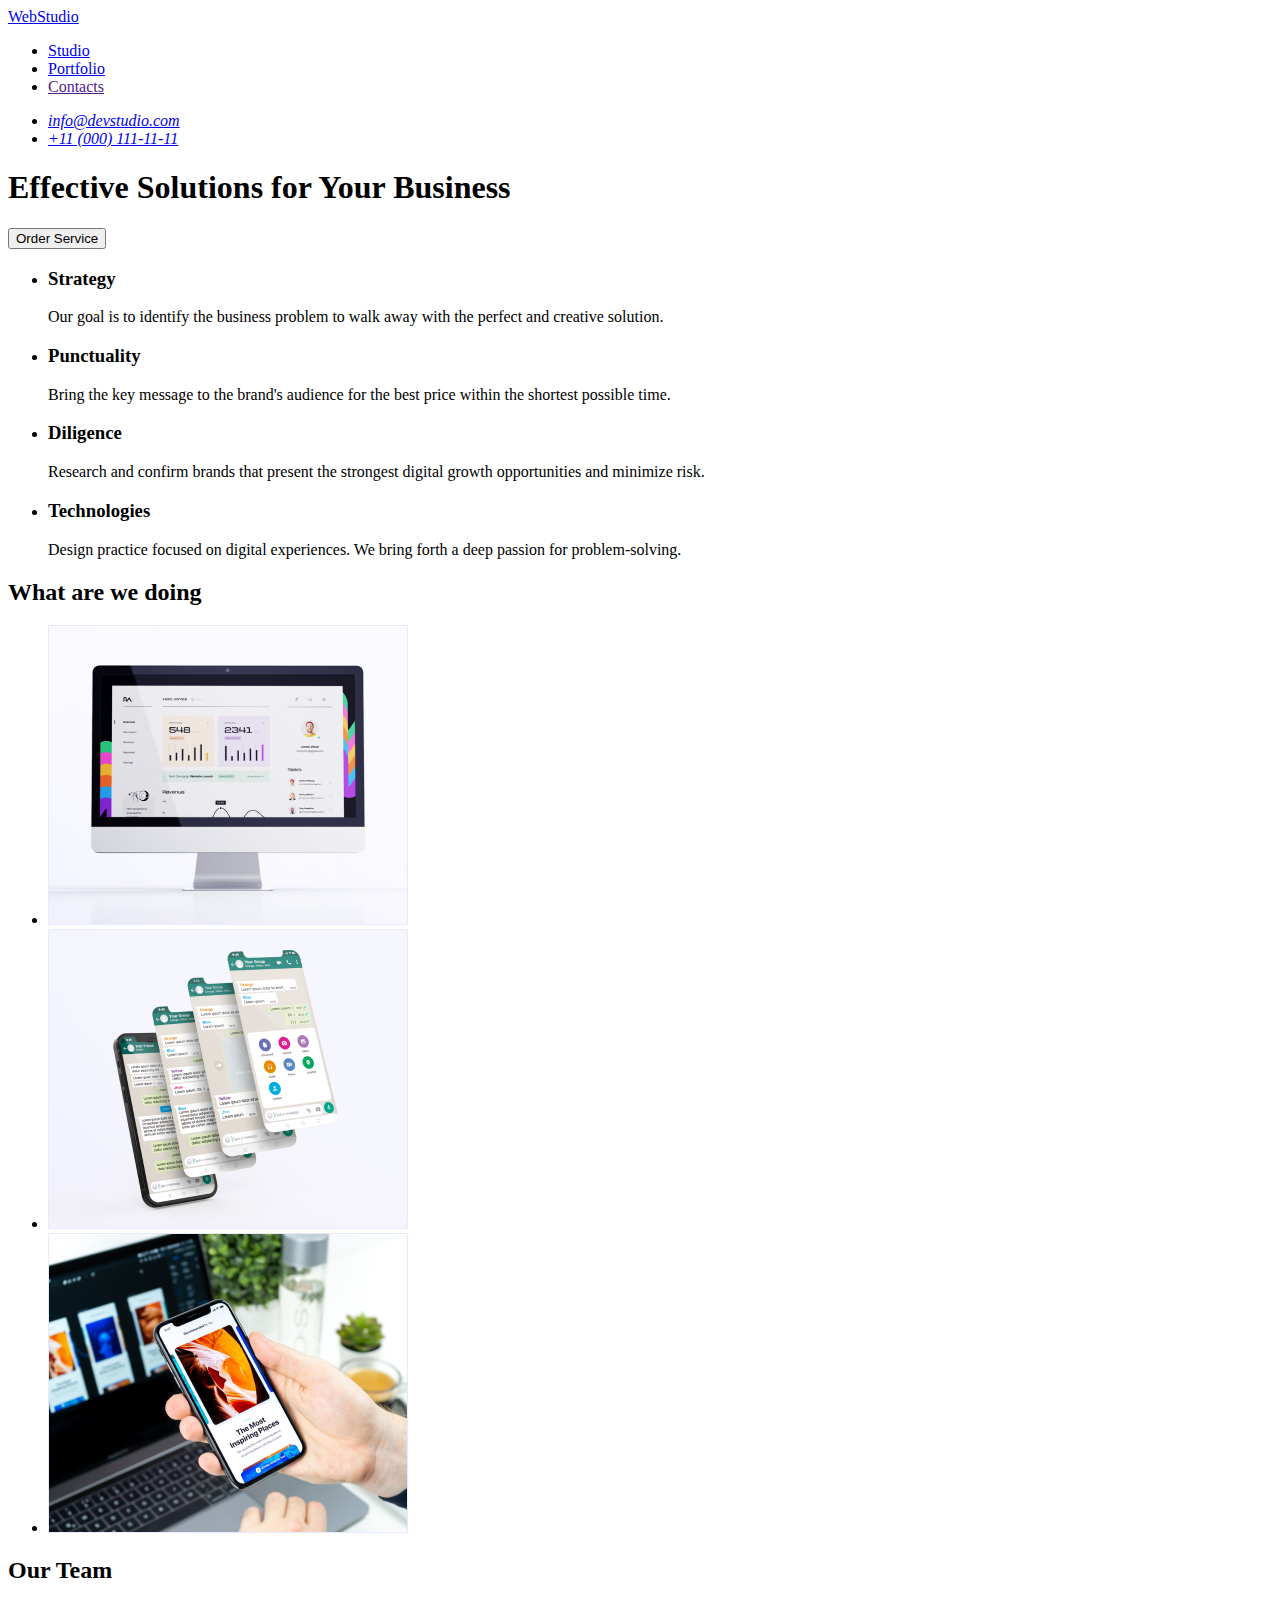
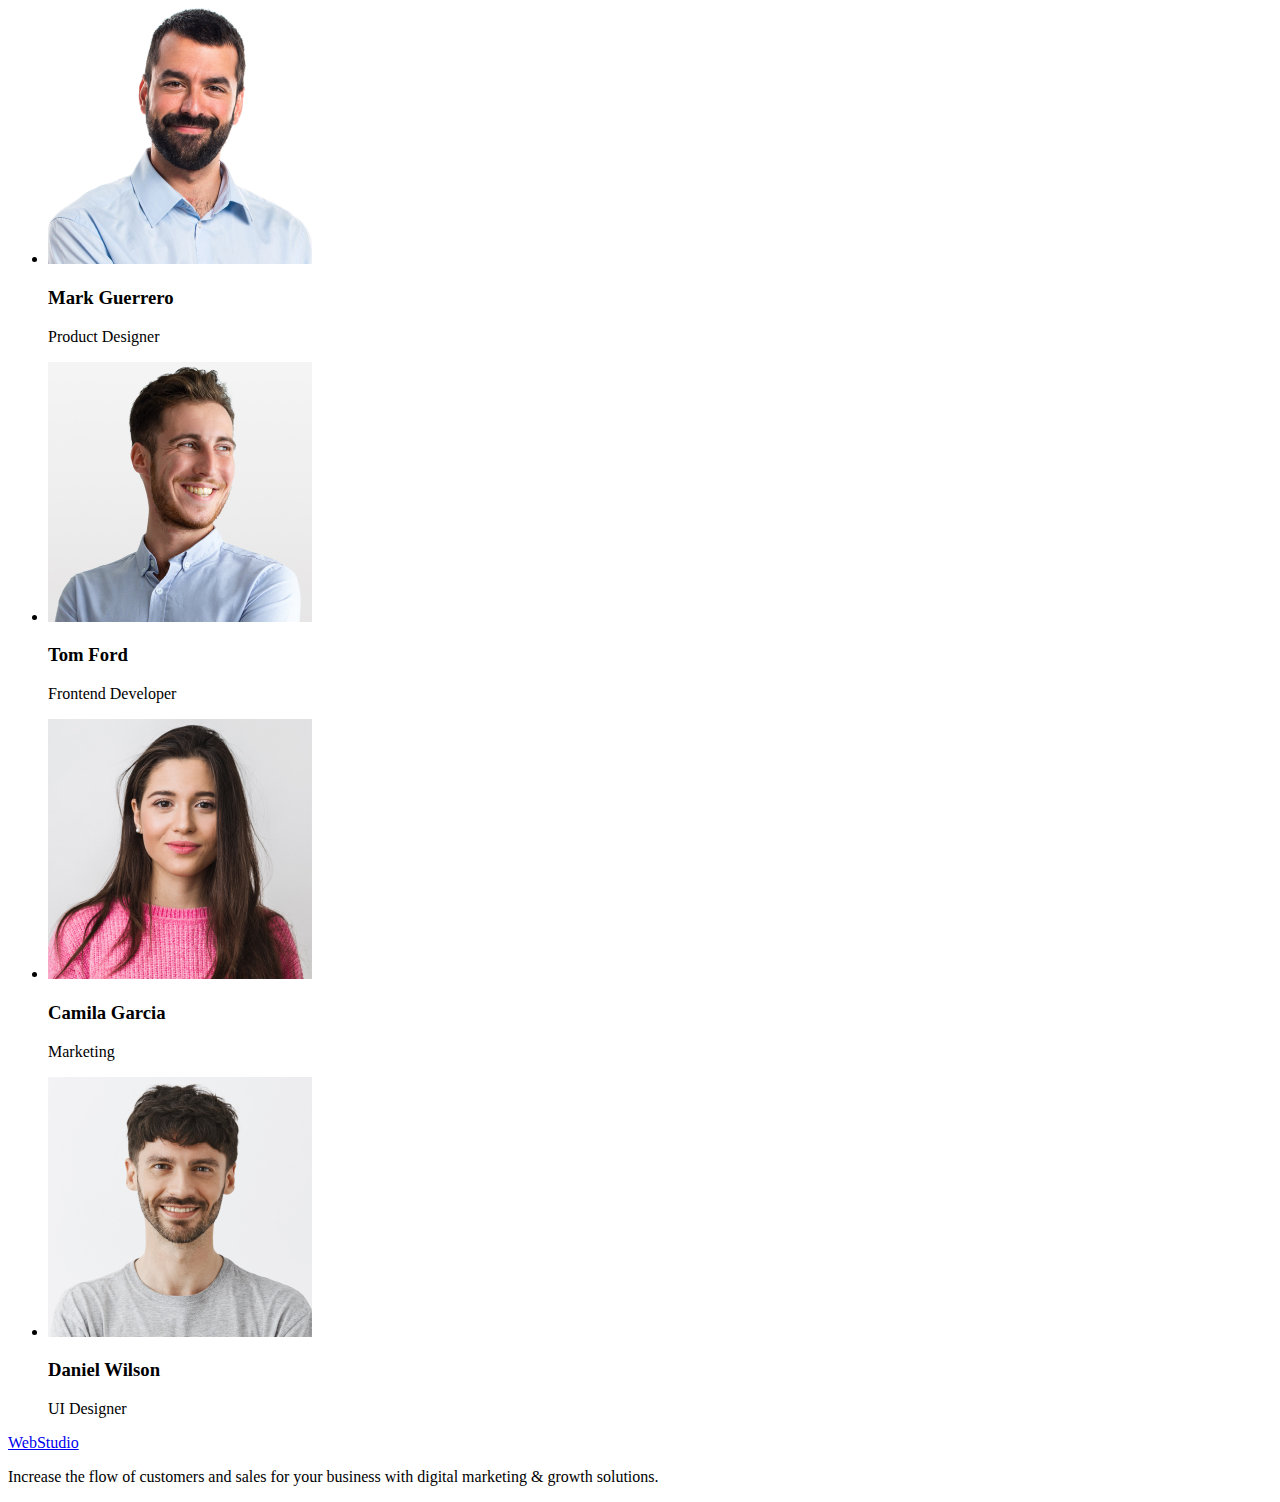
==== index.html @ f6f2a2ad "corrected" ====
<!DOCTYPE html>
<html lang="en">

<head>
    <meta charset="UTF-8">
    <meta name="viewport" content="width=device-width, initial-scale=1.0">
    <link rel="preconnect" href="https://fonts.googleapis.com">
    <link rel="preconnect" href="https://fonts.gstatic.com" crossorigin>
    <link
        href="https://fonts.googleapis.com/css2?family=Raleway:wght@800&family=Roboto:wght@400;500;700;900&display=swap"
        rel="stylesheet">
    <title>webstudio</title>
    <link rel="stylesheet" href="./css/styles.css" />
</head>

<body>
    <header>
        <nav>
            <a href="./index.html">WebStudio</a>

            <ul>
                <li>
                    <a href="./index.html">Studio</a>
                </li>
                <li>
                    <a href="./portfolio.html">Portfolio</a>
                </li>
                <li>
                    <a href="">Contacts</a>
                </li>
            </ul>
        </nav>

        <address>
            <ul>
                <li>
                    <a href="mailto:info@devstudio.com">info@devstudio.com</a>
                </li>
                <li>
                    <a href="tel:+110001111111">+11 (000) 111-11-11</a>
                </li>
            </ul>
        </address>
    </header>

    <main>
        <!-- hero -->
        <section>
            <h1>
                Effective Solutions for Your Business
            </h1>
            <button type="button">Order Service</button>

        </section>
        <!-- benefits -->
        <section>
            <h2 hidden>Features</h2>
            <ul>
                <li>
                    <h3>Strategy</h3>
                    <p>
                        Our goal is to identify the business
                        problem to walk away with the perfect and creative solution.
                    </p>
                </li>
                <li>
                    <h3>Punctuality</h3>
                    <p>
                        Bring the key message to the brand's audience for the best price within the shortest possible
                        time.
                    </p>
                </li>
                <li>
                    <h3>Diligence</h3>
                    <p>
                        Research and confirm brands that present the strongest digital growth opportunities and minimize
                        risk.
                    </p>
                </li>
                <li>
                    <h3>Technologies</h3>
                    <p>
                        Design practice focused on digital experiences. We bring forth a deep passion for
                        problem-solving.
                    </p>
                </li>
            </ul>
            <!--What are we doing-->
        </section>

        <section>
            <h2>What are we doing</h2>
            <ul>
                <li>
                    <img src="./images/desktop_img.jpg" alt="desktop pc" width="360" height="300" />
                </li>
                <li>
                    <img src="./images/mobiles_img.jpg" alt="desktop pc" width="360" height="300" />
                </li>
                <li>
                    <img src="./images/mob_and_desk.jpg" alt="desktop pc" width="360" height="300" />
                </li>
            </ul>
        </section>

        <!-- Our team-->
        <section>
            <h2>Our Team</h2>
            <ul>
                <li>
                    <img src="./images/marc_guerrero_img.jpg" alt="photo of Marc Guerrero " width="264" height="260" />
                    <h3>Mark Guerrero</h3>
                    <p>Product Designer</p>
                </li>
                <li>
                    <img src="./images/tom_ford_img.jpg" alt="photo of Tom Ford" width="264" height="260" />
                    <h3>Tom Ford</h3>
                    <p>Frontend Developer</p>
                </li>
                <li>
                    <img src="./images/camila_gercia_img.jpg" alt="photo of Camila Garcia" width="264" height="260" />
                    <h3>Camila Garcia</h3>
                    <p>Marketing</p>
                </li>
                <li>
                    <img src="./images/daniel_wilson_img.jpg" alt="photo of Daniel Wilson" width="264" height="260" />
                    <h3>Daniel Wilson</h3>
                    <p>UI Designer</p>
                </li>

            </ul>
        </section>

    </main>

    <footer>
        <a href="./index.html">WebStudio</a>
        <p>
            Increase the flow of customers and sales for your business with digital marketing & growth solutions.
        </p>

    </footer>

</body>

</html>
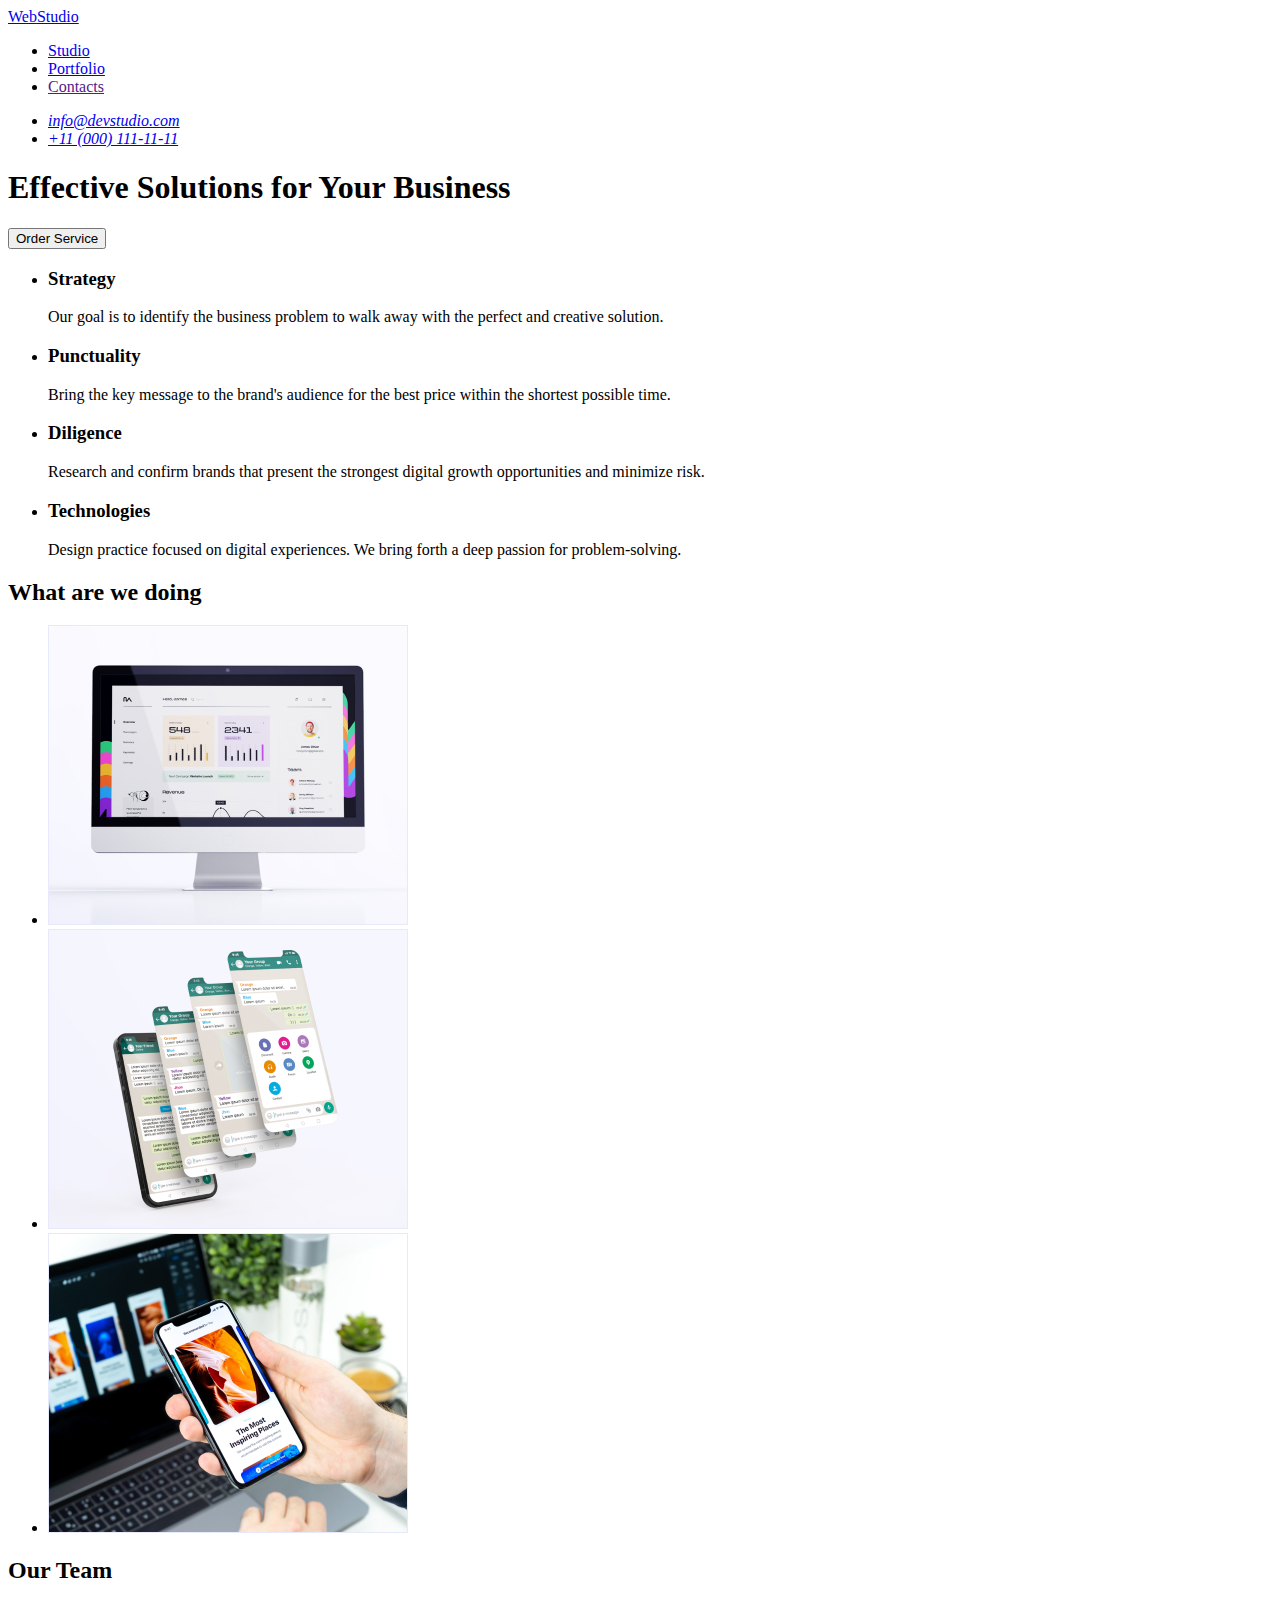
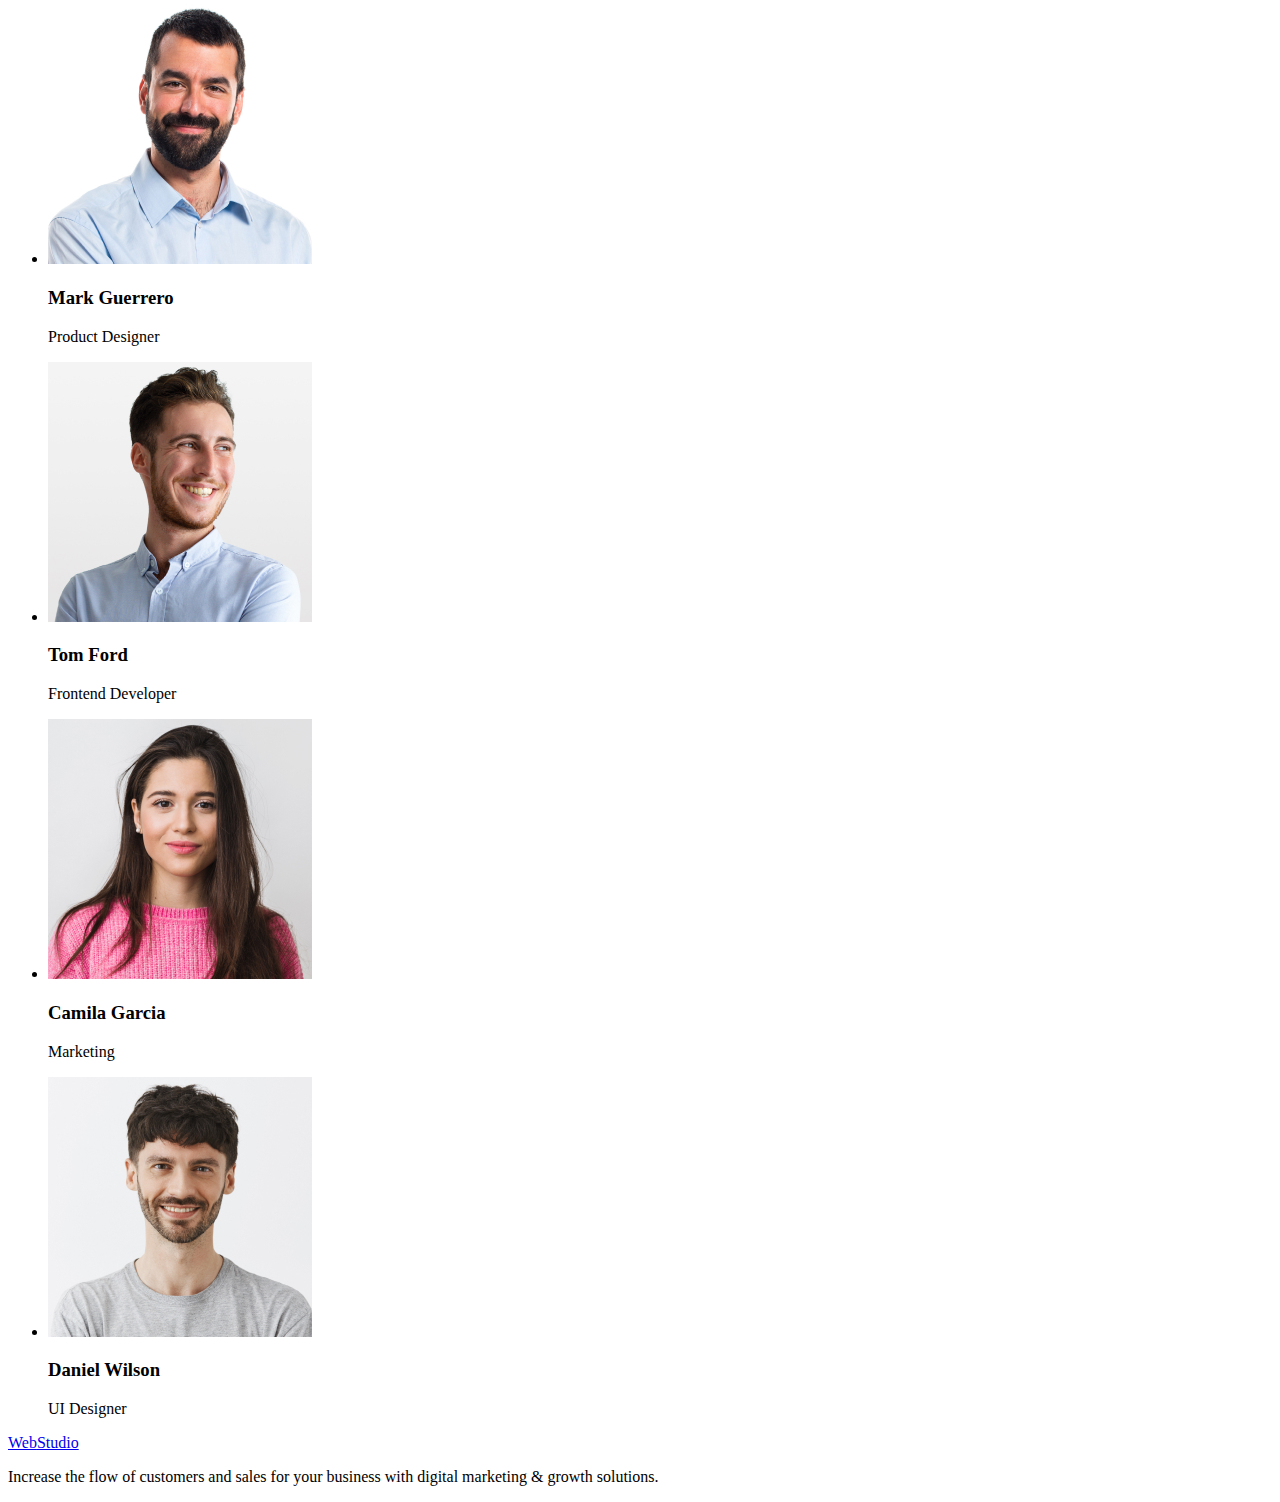
==== commit fd390ffa: "corrected" ====
--- a/index.html
+++ b/index.html
@@ -14,30 +14,30 @@
 </head>
 
 <body>
-    <header>
-        <nav>
-            <a href="./index.html">WebStudio</a>
+    <header class="page-header">
+        <nav class="page-nav">
+            <a class="logotype link" href="./index.html"><span class="logotype-blue">Web</span>Studio</a>
 
-            <ul>
-                <li>
-                    <a href="./index.html">Studio</a>
+            <ul class="list menu">
+                <li class="menu-item">
+                    <a class="menu-item-link link" href="./index.html">Studio</a>
                 </li>
-                <li>
-                    <a href="./portfolio.html">Portfolio</a>
+                <li class="menu-item">
+                    <a class="menu-item-link link" href="./portfolio.html">Portfolio</a>
                 </li>
-                <li>
-                    <a href="">Contacts</a>
+                <li class="menu-item">
+                    <a class="menu-item-link link" href="">Contacts</a>
                 </li>
             </ul>
         </nav>
 
-        <address>
-            <ul>
-                <li>
-                    <a href="mailto:info@devstudio.com">info@devstudio.com</a>
+        <address class="header-contacts">
+            <ul class="list contacts-list">
+                <li class="contacts-list-item">
+                    <a class="contacts-list-item link" href="mailto:info@devstudio.com">info@devstudio.com</a>
                 </li>
-                <li>
-                    <a href="tel:+110001111111">+11 (000) 111-11-11</a>
+                <li class="contacts-list-item">
+                    <a class="contacts-list-item link" href="tel:+110001111111">+11 (000) 111-11-11</a>
                 </li>
             </ul>
         </address>
@@ -45,40 +45,40 @@
 
     <main>
         <!-- hero -->
-        <section>
-            <h1>
+        <section class="hero">
+            <h1 class="hero-heading">
                 Effective Solutions for Your Business
             </h1>
-            <button type="button">Order Service</button>
+            <button class="nav-button" type="button">Order Service</button>
 
         </section>
         <!-- benefits -->
-        <section>
+        <section class="section-benefits">
             <h2 hidden>Features</h2>
-            <ul>
+            <ul class="list">
                 <li>
-                    <h3>Strategy</h3>
+                    <h3 class="h3-headers">Strategy</h3>
                     <p>
                         Our goal is to identify the business
                         problem to walk away with the perfect and creative solution.
                     </p>
                 </li>
                 <li>
-                    <h3>Punctuality</h3>
+                    <h3 class="h3-headers">Punctuality</h3>
                     <p>
                         Bring the key message to the brand's audience for the best price within the shortest possible
                         time.
                     </p>
                 </li>
                 <li>
-                    <h3>Diligence</h3>
+                    <h3 class="h3-headers">Diligence</h3>
                     <p>
                         Research and confirm brands that present the strongest digital growth opportunities and minimize
                         risk.
                     </p>
                 </li>
                 <li>
-                    <h3>Technologies</h3>
+                    <h3 class="h3-headers">Technologies</h3>
                     <p>
                         Design practice focused on digital experiences. We bring forth a deep passion for
                         problem-solving.
@@ -88,43 +88,43 @@
             <!--What are we doing-->
         </section>
 
-        <section>
+        <section class="section-whatwearedoing">
             <h2>What are we doing</h2>
-            <ul>
+            <ul class="list">
                 <li>
                     <img src="./images/desktop_img.jpg" alt="desktop pc" width="360" height="300" />
                 </li>
                 <li>
-                    <img src="./images/mobiles_img.jpg" alt="desktop pc" width="360" height="300" />
+                    <img src="./images/mobiles_img.jpg" alt="cell phone" width="360" height="300" />
                 </li>
                 <li>
-                    <img src="./images/mob_and_desk.jpg" alt="desktop pc" width="360" height="300" />
+                    <img src="./images/mob_and_desk.jpg" alt="desktop pc and cell phone" width="360" height="300" />
                 </li>
             </ul>
         </section>
 
         <!-- Our team-->
-        <section>
+        <section class="section-team">
             <h2>Our Team</h2>
-            <ul>
+            <ul class="list">
                 <li>
                     <img src="./images/marc_guerrero_img.jpg" alt="photo of Marc Guerrero " width="264" height="260" />
-                    <h3>Mark Guerrero</h3>
+                    <h3 class="h3-headers">Mark Guerrero</h3>
                     <p>Product Designer</p>
                 </li>
                 <li>
                     <img src="./images/tom_ford_img.jpg" alt="photo of Tom Ford" width="264" height="260" />
-                    <h3>Tom Ford</h3>
+                    <h3 class="h3-headers">Tom Ford</h3>
                     <p>Frontend Developer</p>
                 </li>
                 <li>
                     <img src="./images/camila_gercia_img.jpg" alt="photo of Camila Garcia" width="264" height="260" />
-                    <h3>Camila Garcia</h3>
+                    <h3 class="h3-headers">Camila Garcia</h3>
                     <p>Marketing</p>
                 </li>
                 <li>
                     <img src="./images/daniel_wilson_img.jpg" alt="photo of Daniel Wilson" width="264" height="260" />
-                    <h3>Daniel Wilson</h3>
+                    <h3 class="h3-headers">Daniel Wilson</h3>
                     <p>UI Designer</p>
                 </li>
 
@@ -134,7 +134,7 @@
     </main>
 
     <footer>
-        <a href="./index.html">WebStudio</a>
+        <a class="logotype link" href="./index.html"><span class="logotype-blue">Web</span>Studio</a>
         <p>
             Increase the flow of customers and sales for your business with digital marketing & growth solutions.
         </p>
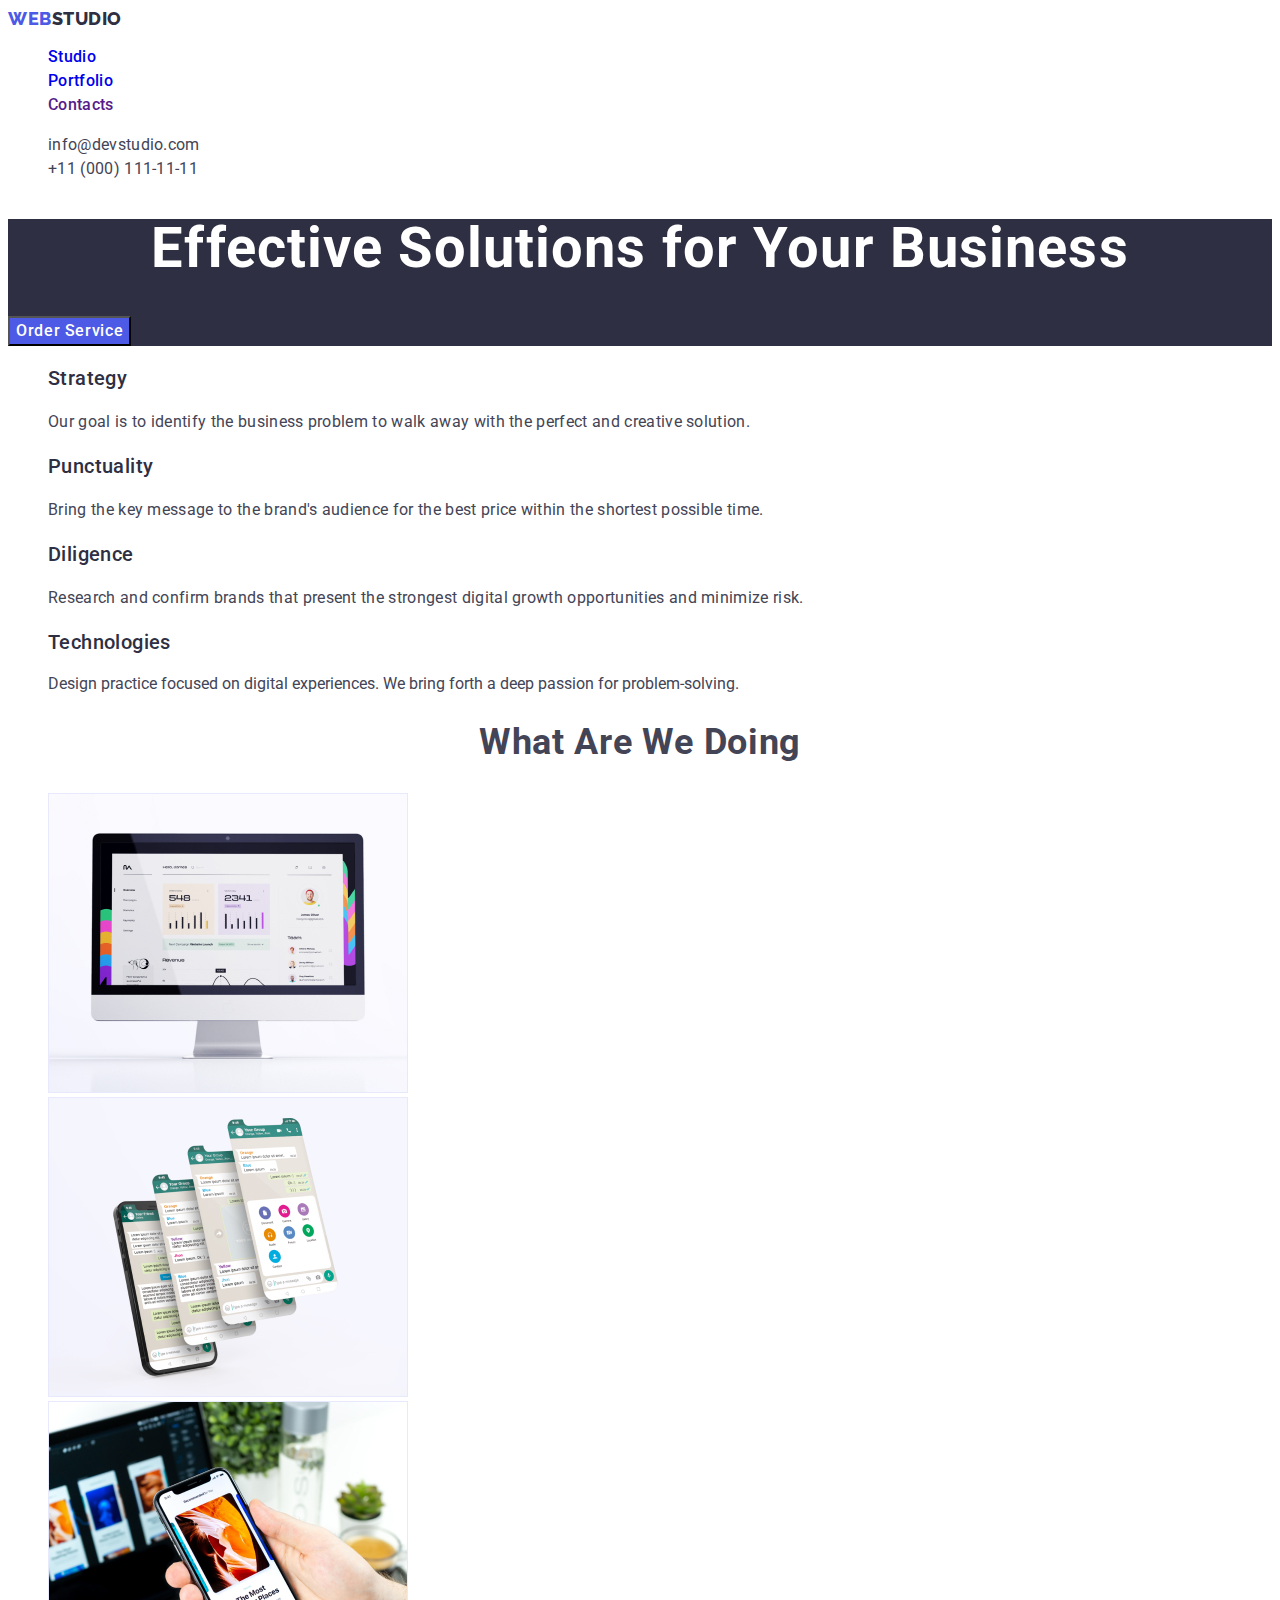
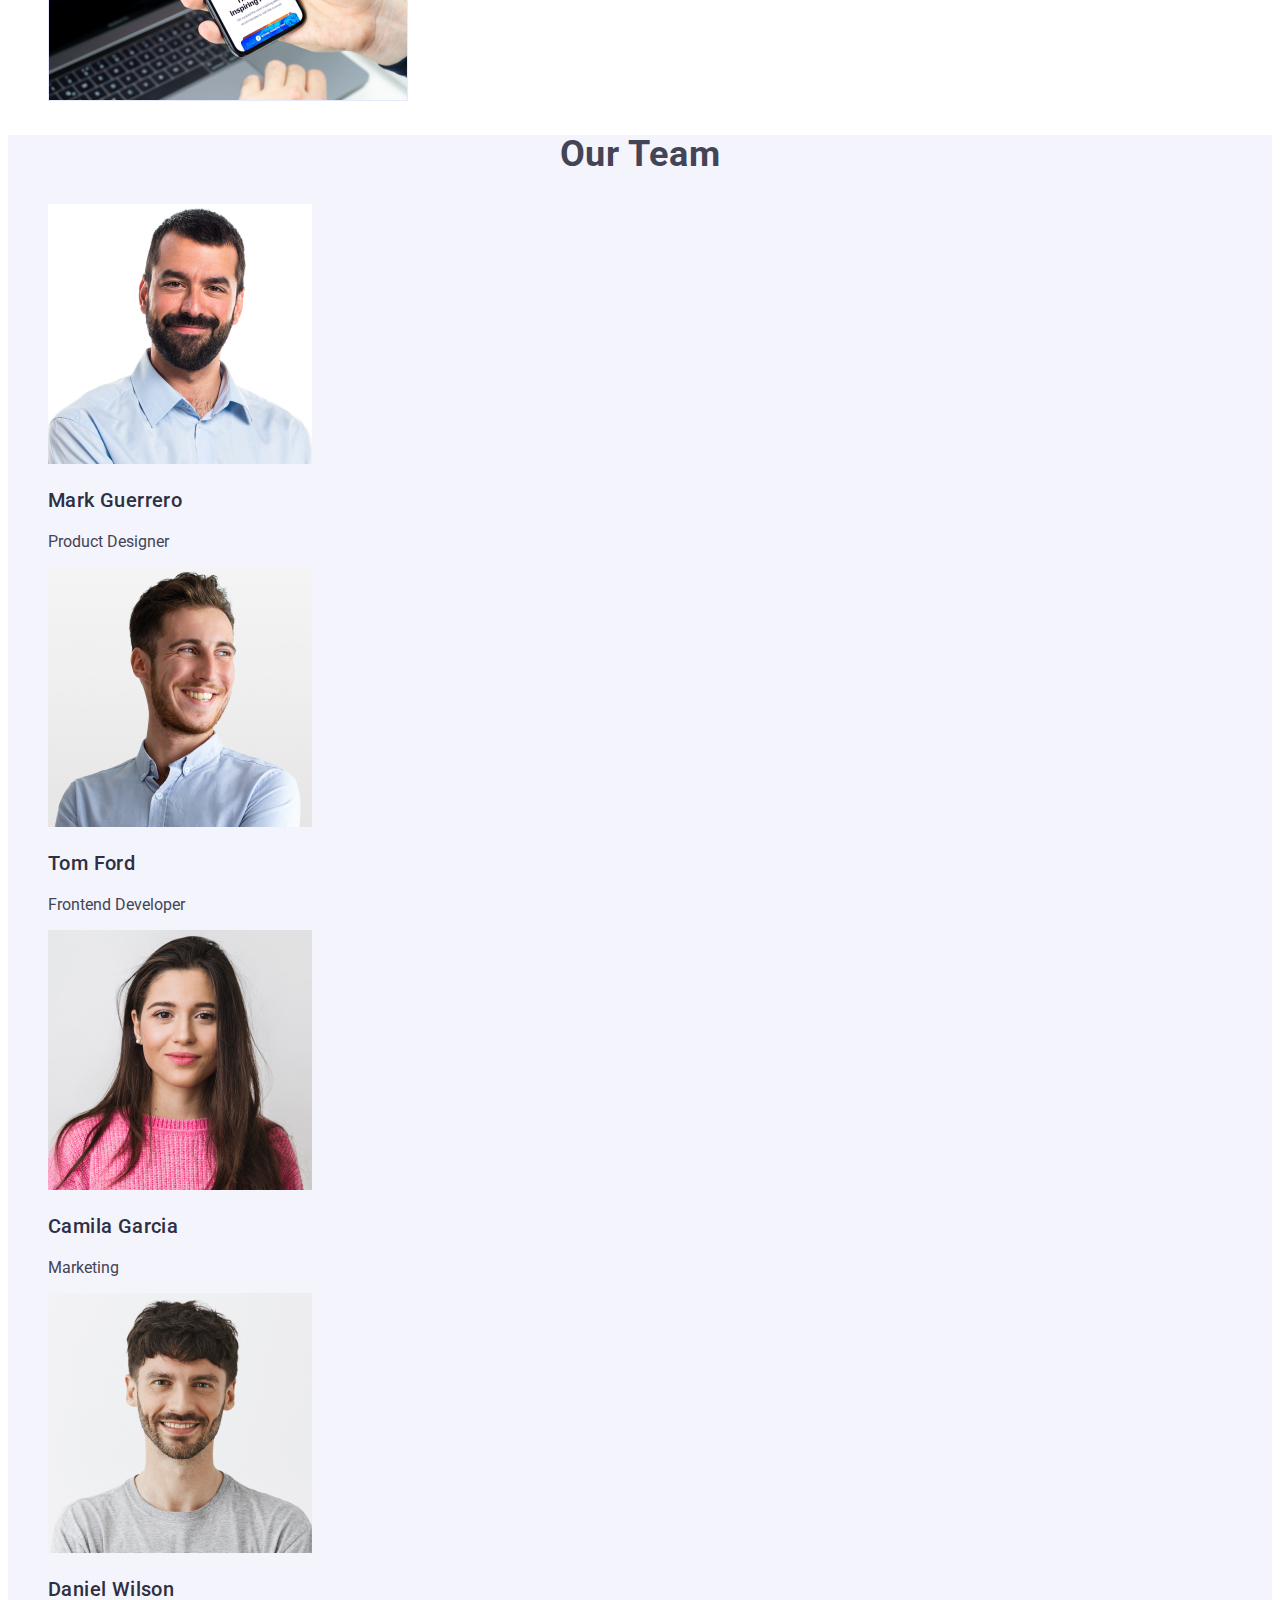
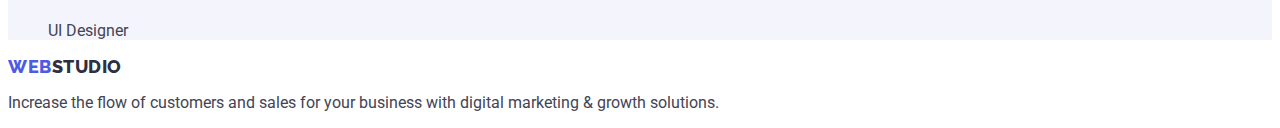
==== commit 7706e8f8: "css edit" ====
--- a/index.html
+++ b/index.html
@@ -16,7 +16,7 @@
 <body>
     <header class="page-header">
         <nav class="page-nav">
-            <a class="logotype link" href="./index.html"><span class="logotype-blue">Web</span>Studio</a>
+            <a class="logotype link" href="./index.html">Web<span class="logotype-black">Studio</span></a>
 
             <ul class="list menu">
                 <li class="menu-item">
@@ -52,33 +52,34 @@
             <button class="nav-button" type="button">Order Service</button>
 
         </section>
+
         <!-- benefits -->
         <section class="section-benefits">
             <h2 hidden>Features</h2>
             <ul class="list">
                 <li>
-                    <h3 class="h3-headers">Strategy</h3>
-                    <p>
+                    <h3 class="h-three-headers">Strategy</h3>
+                    <p class="p-of-second-section">
                         Our goal is to identify the business
                         problem to walk away with the perfect and creative solution.
                     </p>
                 </li>
                 <li>
-                    <h3 class="h3-headers">Punctuality</h3>
-                    <p>
+                    <h3 class="h-three-headers">Punctuality</h3>
+                    <p class="p-of-second-section">
                         Bring the key message to the brand's audience for the best price within the shortest possible
                         time.
                     </p>
                 </li>
                 <li>
-                    <h3 class="h3-headers">Diligence</h3>
-                    <p>
+                    <h3 class="h-three-headers">Diligence</h3>
+                    <p class="p-of-second-section">
                         Research and confirm brands that present the strongest digital growth opportunities and minimize
                         risk.
                     </p>
                 </li>
                 <li>
-                    <h3 class="h3-headers">Technologies</h3>
+                    <h3 class="h-three-headers">Technologies</h3>
                     <p>
                         Design practice focused on digital experiences. We bring forth a deep passion for
                         problem-solving.
@@ -89,7 +90,7 @@
         </section>
 
         <section class="section-whatwearedoing">
-            <h2>What are we doing</h2>
+            <h2 class="second-heading">What are we doing</h2>
             <ul class="list">
                 <li>
                     <img src="./images/desktop_img.jpg" alt="desktop pc" width="360" height="300" />
@@ -105,26 +106,26 @@
 
         <!-- Our team-->
         <section class="section-team">
-            <h2>Our Team</h2>
+            <h2 class="second-heading">Our Team</h2>
             <ul class="list">
                 <li>
                     <img src="./images/marc_guerrero_img.jpg" alt="photo of Marc Guerrero " width="264" height="260" />
-                    <h3 class="h3-headers">Mark Guerrero</h3>
+                    <h3 class="h-three-headers">Mark Guerrero</h3>
                     <p>Product Designer</p>
                 </li>
                 <li>
                     <img src="./images/tom_ford_img.jpg" alt="photo of Tom Ford" width="264" height="260" />
-                    <h3 class="h3-headers">Tom Ford</h3>
+                    <h3 class="h-three-headers">Tom Ford</h3>
                     <p>Frontend Developer</p>
                 </li>
                 <li>
                     <img src="./images/camila_gercia_img.jpg" alt="photo of Camila Garcia" width="264" height="260" />
-                    <h3 class="h3-headers">Camila Garcia</h3>
+                    <h3 class="h-three-headers">Camila Garcia</h3>
                     <p>Marketing</p>
                 </li>
                 <li>
                     <img src="./images/daniel_wilson_img.jpg" alt="photo of Daniel Wilson" width="264" height="260" />
-                    <h3 class="h3-headers">Daniel Wilson</h3>
+                    <h3 class="h-three-headers">Daniel Wilson</h3>
                     <p>UI Designer</p>
                 </li>
 
@@ -134,7 +135,7 @@
     </main>
 
     <footer>
-        <a class="logotype link" href="./index.html"><span class="logotype-blue">Web</span>Studio</a>
+        <a class="logotype link" href="./index.html">Web<span class="logotype-black">Studio</span></a>
         <p>
             Increase the flow of customers and sales for your business with digital marketing & growth solutions.
         </p>
--- a/css/styles.css
+++ b/css/styles.css
@@ -0,0 +1,175 @@
+:root {
+    --body-color: #434455;
+    --logo-blue: #4D5AE5;
+    --background-color: white;
+    --text-color: #2E2F42;
+    --hover-color: #404BBF;
+    --button-background: #F4F4FD;
+}
+
+body {
+    font-family: "Roboto", sans-serif;
+    color: var(--body-color);
+    background-color: var(--background-color);
+
+}
+
+.list {
+    list-style: none;
+}
+
+.link {
+    text-decoration: none;
+}
+
+button {
+    cursor: pointer;
+}
+
+
+/*========= header ===========*/
+
+
+.logotype {
+    color: var(--logo-blue);
+        font-family: 'Raleway', sans-serif;
+        font-size: 18px;
+        font-style: normal;
+        font-weight: 800;
+        line-height: 1.17;
+        letter-spacing: 0.03em;
+        text-transform: uppercase;
+        }
+
+
+.logotype-black {
+        color: var(--text-color);
+}
+
+
+
+
+.menu-item-link {
+    color: (--text-color);
+    font-weight: 500;
+    line-height: 1.5;
+    letter-spacing: 0.02em;
+
+
+}
+
+.menu-item-link:hover, .menu-item-link:focus {
+    color: var(--hover-color);
+    text-decoration: underline;
+}
+
+.header-contacts {
+    font-style: normal;
+    line-height: 1.5;
+    letter-spacing: 0.02em;
+    color: var(--body-color);
+    text-decoration: none;
+}
+
+.header-contacts:hover,
+.header-contacts:focus {
+    color: var(--hover-color);
+}
+        
+
+.contacts-list-item {
+color: var(--body-color);
+font-style: normal;
+}
+.contacts-list-item:hover {
+    color: var(--hover-color);
+}
+
+.contacts-list-item:focus {
+    color: var(--hover-color);
+}
+/*========= /header ===========*/
+
+
+
+/*===index====*/
+.hero {
+    background-color: var(--text-color);
+}
+
+.h-three-headers {
+    color: var(--text-color);
+        font-family: 'Roboto',
+            sans-serif;
+        font-size: 20px;
+        font-style: normal;
+        font-weight: 500;
+        line-height: 1.2;
+        letter-spacing: 0.4px;
+}
+
+.hero-heading {
+    color: var(--background-color);
+        text-align: center;
+        font-family: 'Roboto', sans-serif;
+        font-size: 56px;
+        font-style: normal;
+        font-weight: 700;
+        line-height: 1.07;        ;
+        letter-spacing: 1.12px;
+}
+
+
+.nav-button {
+    color: var(--background-color);
+    background: var(--logo-blue);
+        text-align: center;
+        font-family: "Roboto", sans-serif;
+        font-size: 16px;
+        font-style: normal;
+        font-weight: 500;
+        line-height: 1.5;
+        letter-spacing: 0.04em;
+}
+
+
+
+.nav-button:hover,
+.nav-button:focus {
+    color: var(--background-color);
+    background-color: var(--hover-color);
+
+}
+
+
+.p-of-second-section {
+    line-height: 1.5;
+    letter-spacing: 0.02em;
+
+}
+
+.second-heading {
+    font-size: 36px;
+    line-height: 1.11;
+    text-align: center;
+    letter-spacing: 0.02em;
+    text-transform: capitalize;
+    color var(--text-color);
+
+}
+
+.section-team {
+    background-color: var(--button-background);
+}
+
+
+
+
+
+
+
+
+
+
+
+
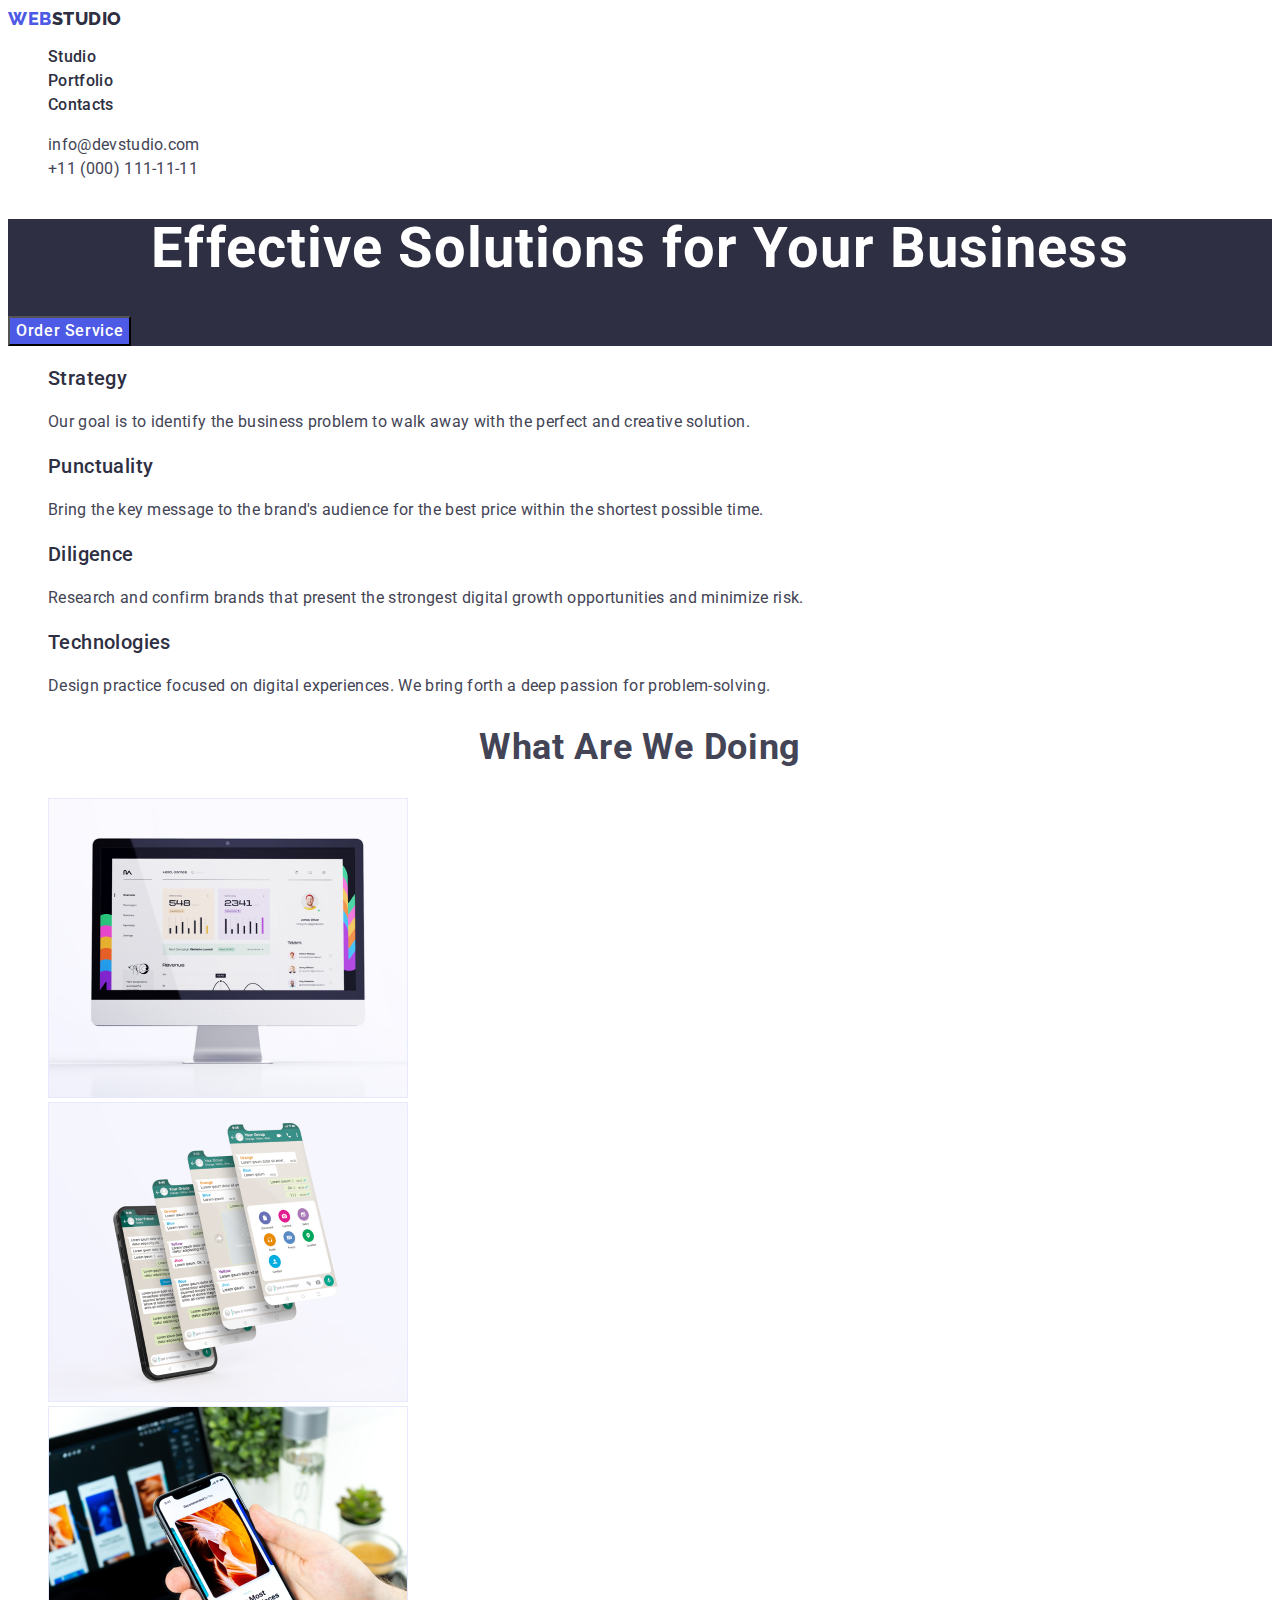
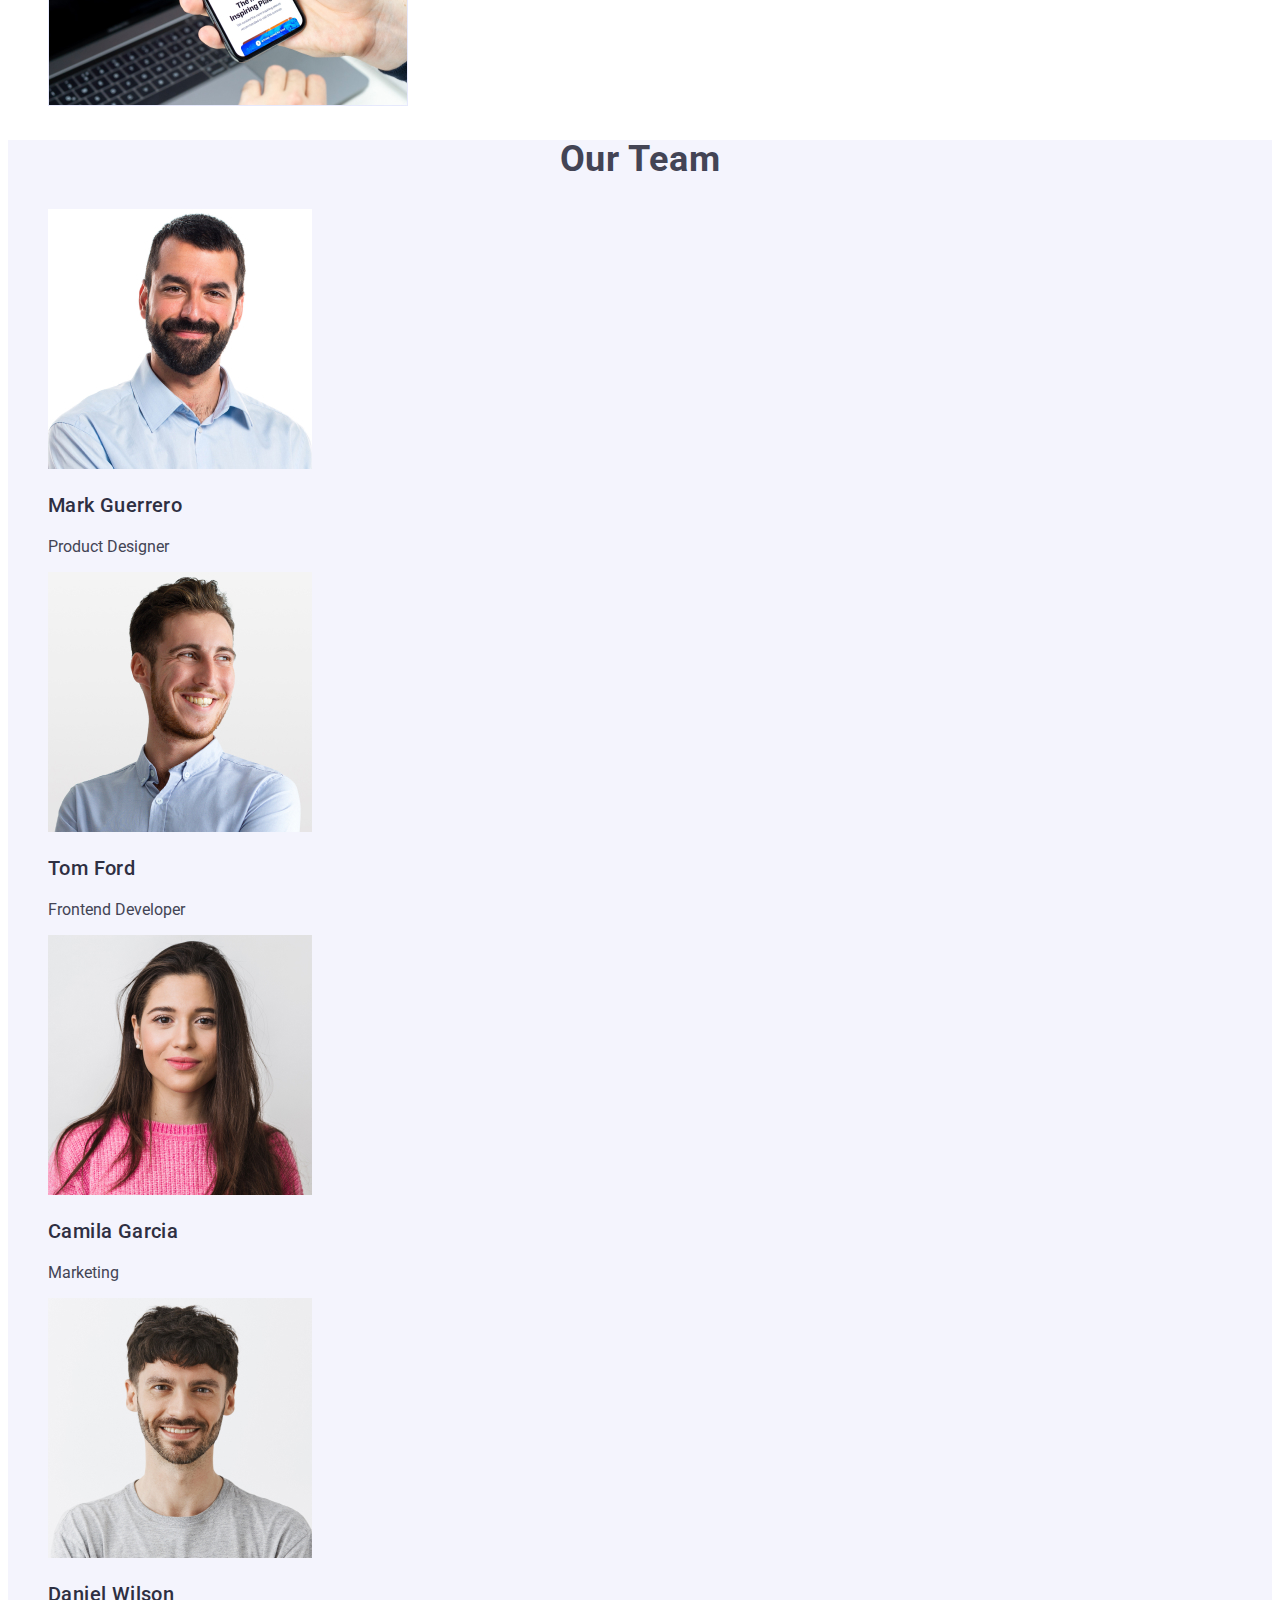
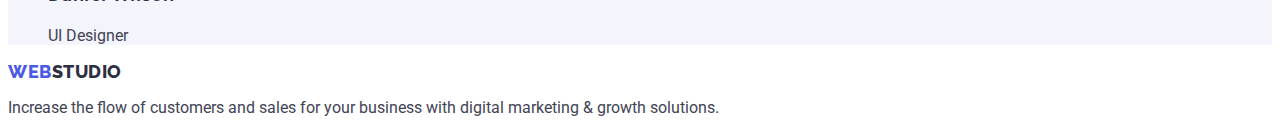
==== commit c10fe8a3: "edit css" ====
--- a/index.html
+++ b/index.html
@@ -80,7 +80,7 @@
                 </li>
                 <li>
                     <h3 class="h-three-headers">Technologies</h3>
-                    <p>
+                    <p class="p-of-second-section">
                         Design practice focused on digital experiences. We bring forth a deep passion for
                         problem-solving.
                     </p>
--- a/css/styles.css
+++ b/css/styles.css
@@ -50,7 +50,7 @@
 
 
 .menu-item-link {
-    color: (--text-color);
+    color: var(--text-color);
     font-weight: 500;
     line-height: 1.5;
     letter-spacing: 0.02em;
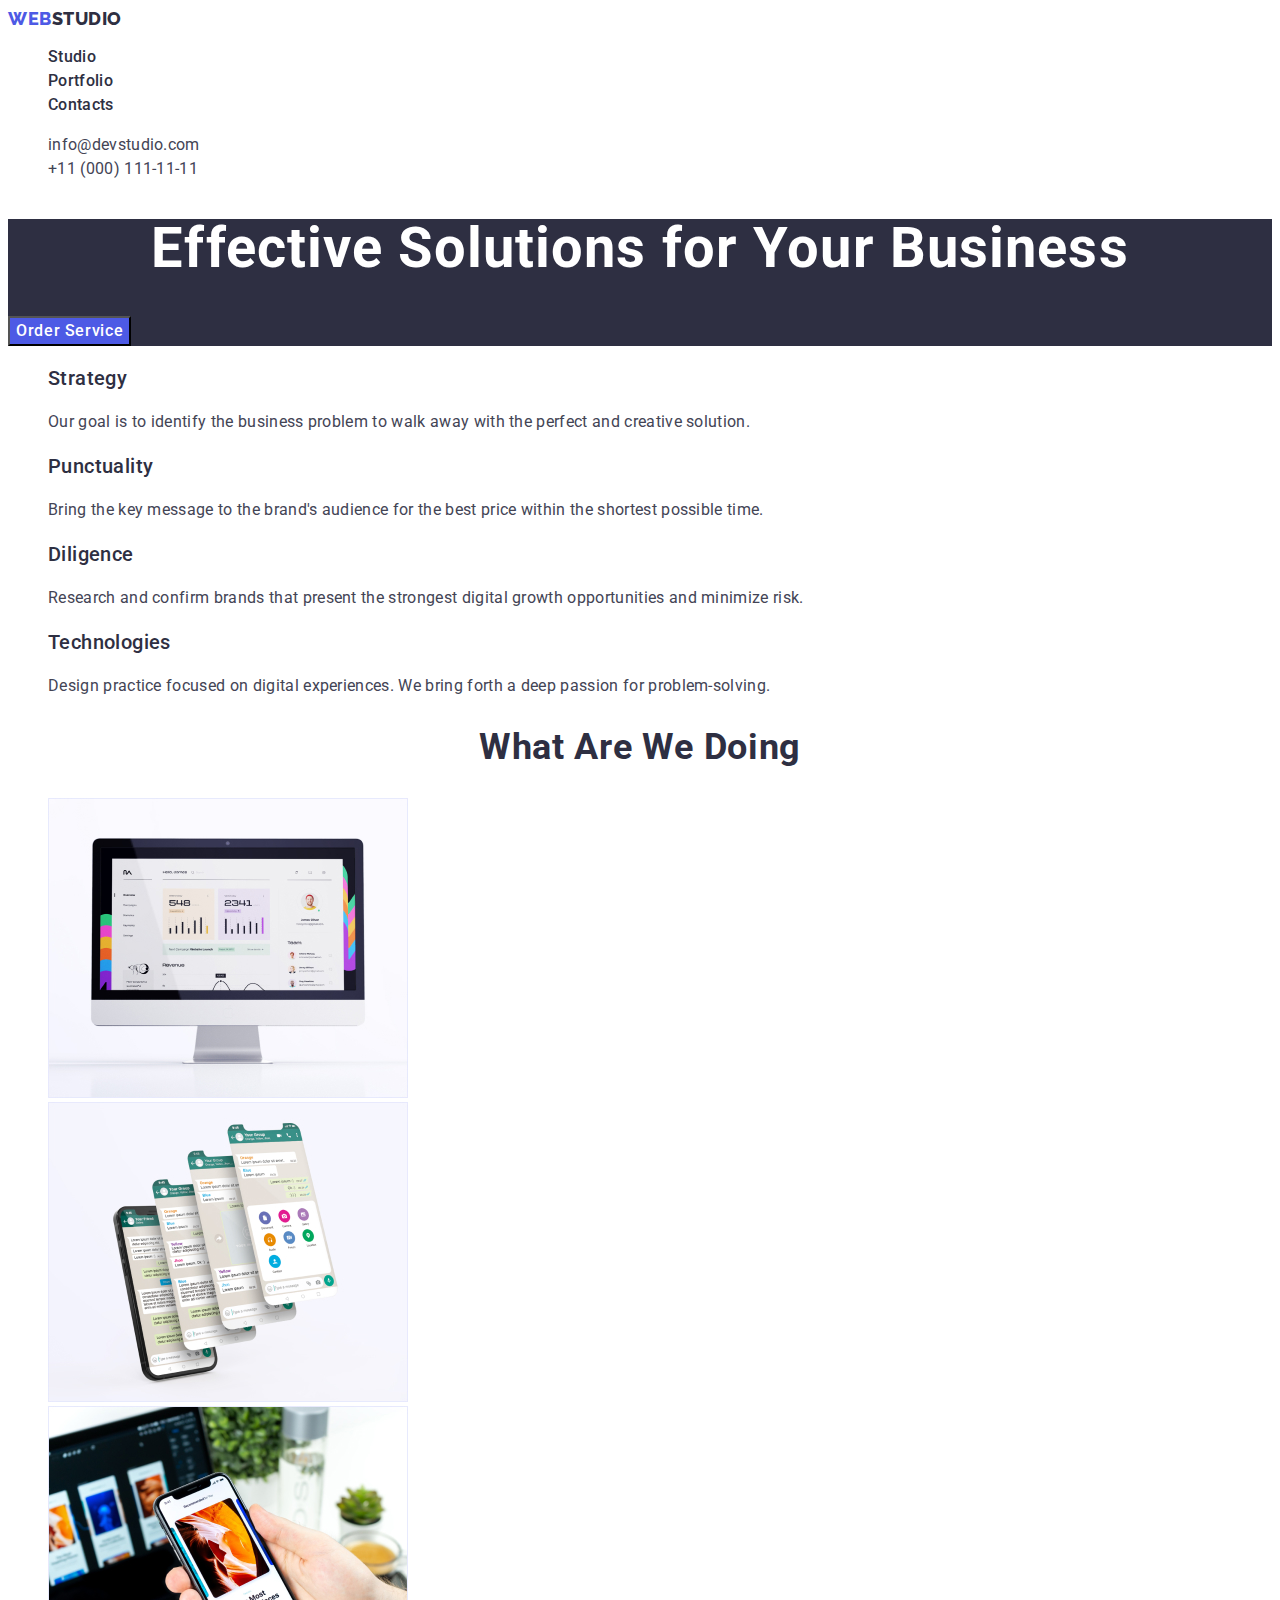
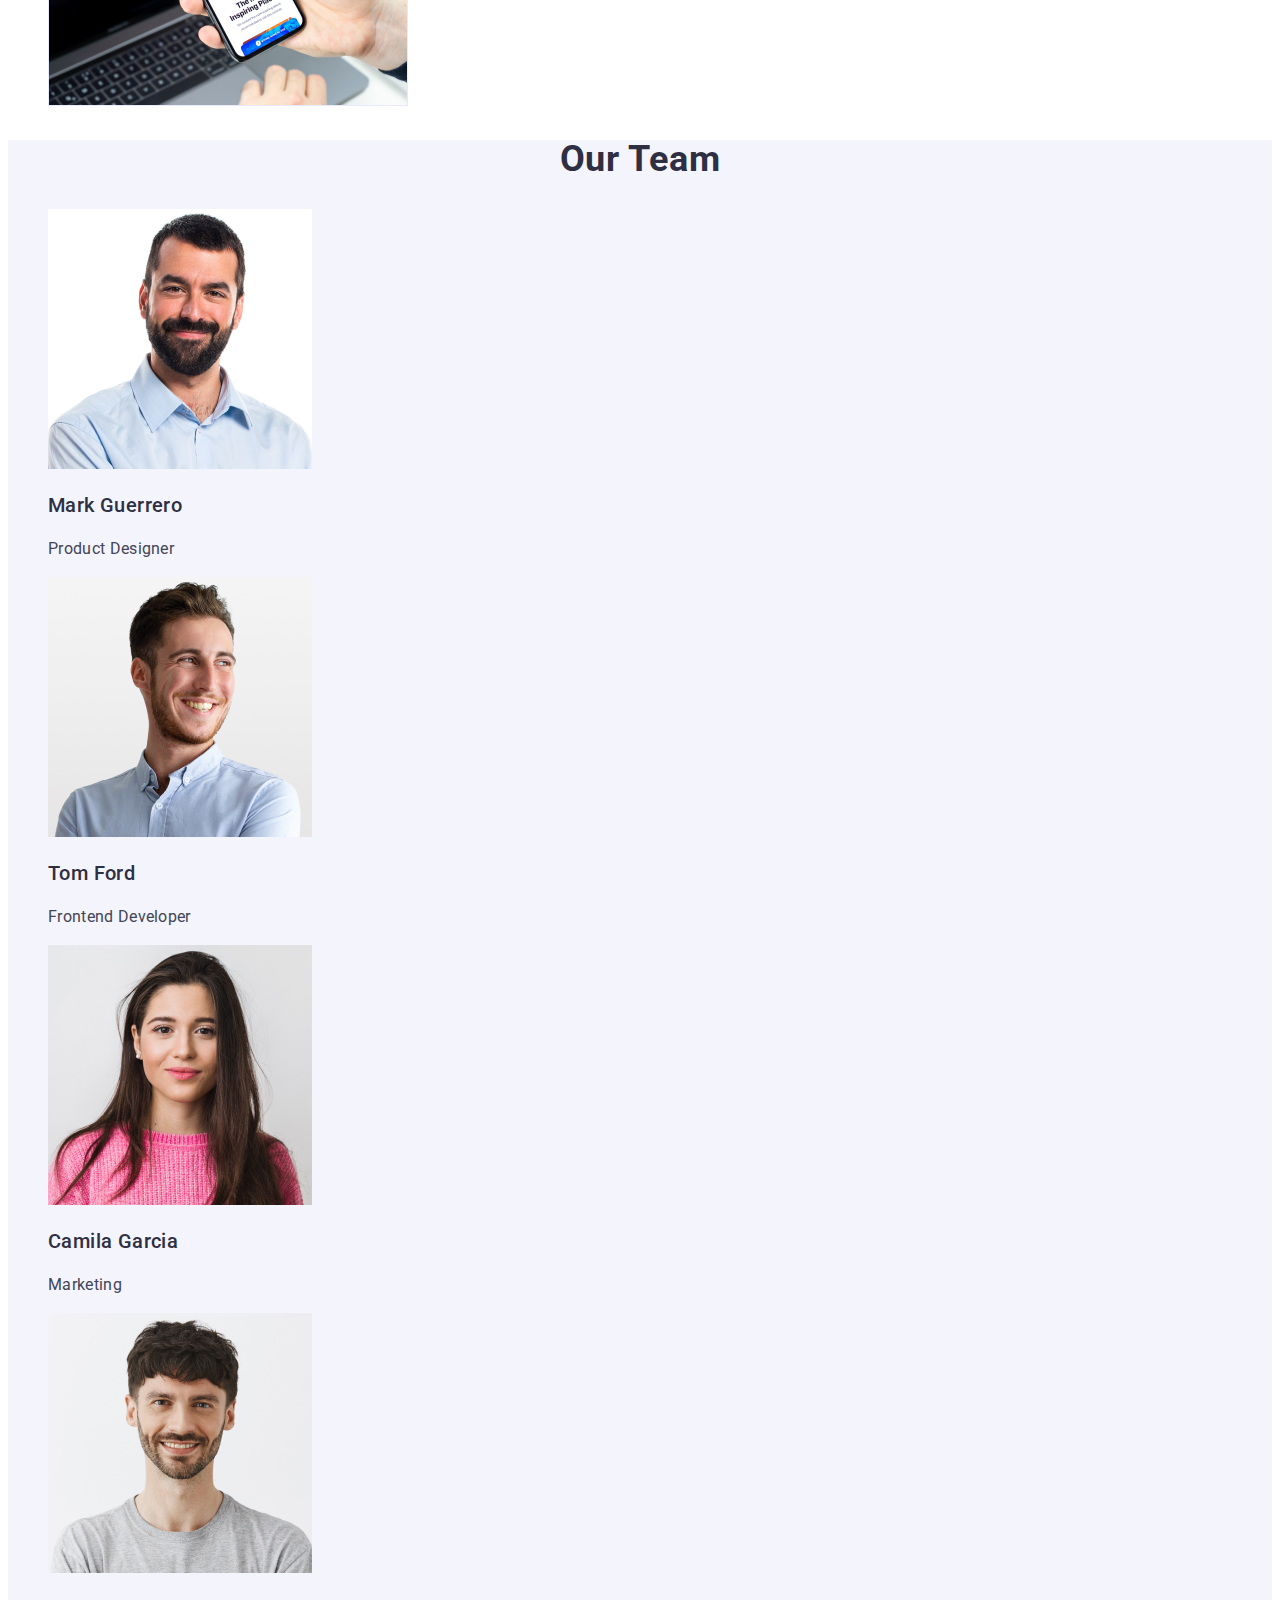
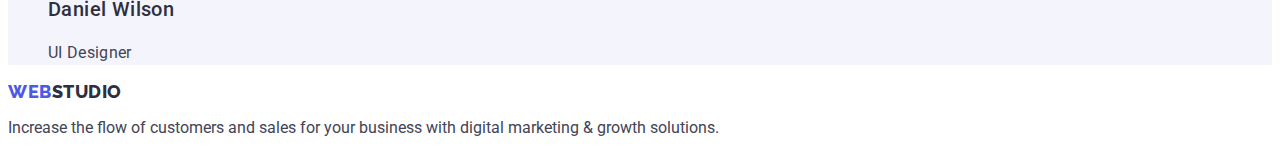
==== commit 57df9beb: "Update index.html" ====
--- a/index.html
+++ b/index.html
@@ -111,22 +111,22 @@
                 <li>
                     <img src="./images/marc_guerrero_img.jpg" alt="photo of Marc Guerrero " width="264" height="260" />
                     <h3 class="h-three-headers">Mark Guerrero</h3>
-                    <p>Product Designer</p>
+                    <p class="p-of-second-section">Product Designer</p>
                 </li>
                 <li>
                     <img src="./images/tom_ford_img.jpg" alt="photo of Tom Ford" width="264" height="260" />
                     <h3 class="h-three-headers">Tom Ford</h3>
-                    <p>Frontend Developer</p>
+                    <p class="p-of-second-section">Frontend Developer</p>
                 </li>
                 <li>
                     <img src="./images/camila_gercia_img.jpg" alt="photo of Camila Garcia" width="264" height="260" />
                     <h3 class="h-three-headers">Camila Garcia</h3>
-                    <p>Marketing</p>
+                    <p class="p-of-second-section">Marketing</p>
                 </li>
                 <li>
                     <img src="./images/daniel_wilson_img.jpg" alt="photo of Daniel Wilson" width="264" height="260" />
                     <h3 class="h-three-headers">Daniel Wilson</h3>
-                    <p>UI Designer</p>
+                    <p class="p-of-second-section">UI Designer</p>
                 </li>
 
             </ul>
--- a/css/styles.css
+++ b/css/styles.css
@@ -154,7 +154,7 @@
     text-align: center;
     letter-spacing: 0.02em;
     text-transform: capitalize;
-    color var(--text-color);
+    color: var(--text-color);
 
 }
 
@@ -170,6 +170,3 @@
 
 
 
-
-
-
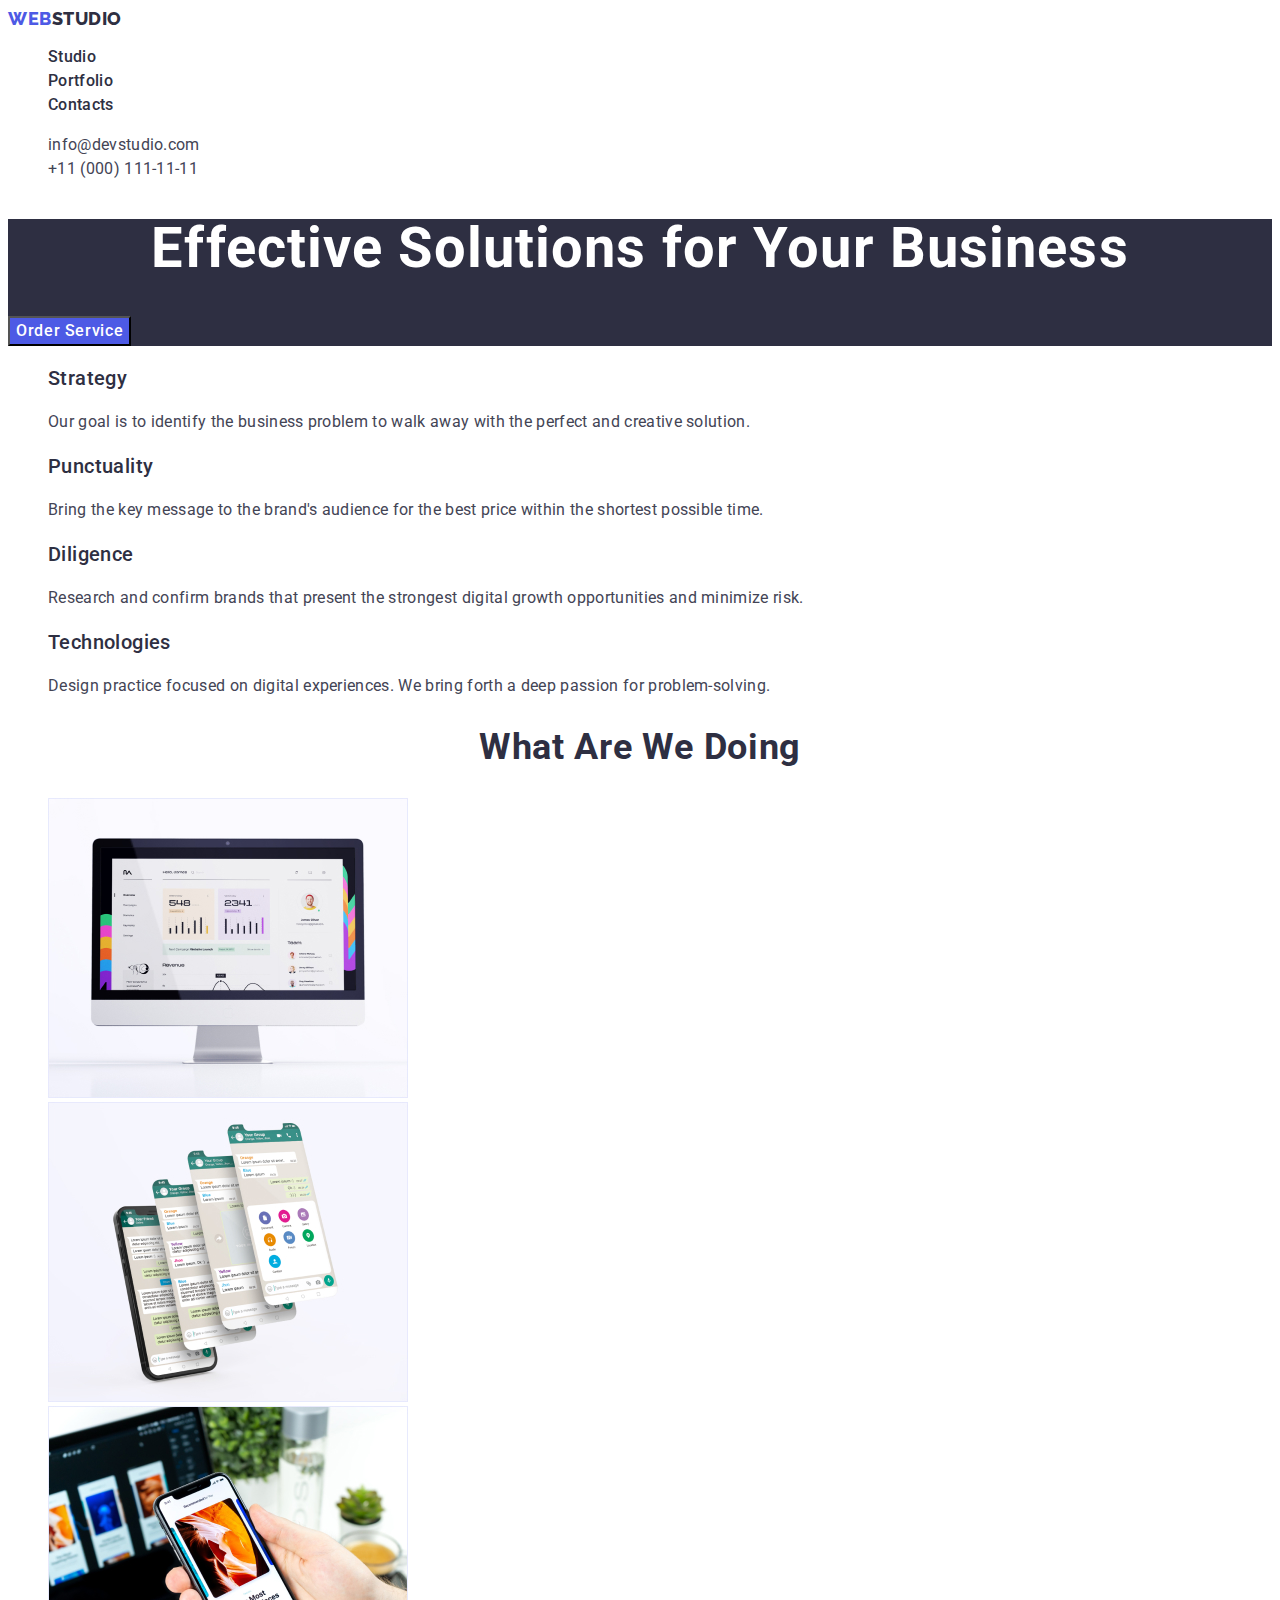
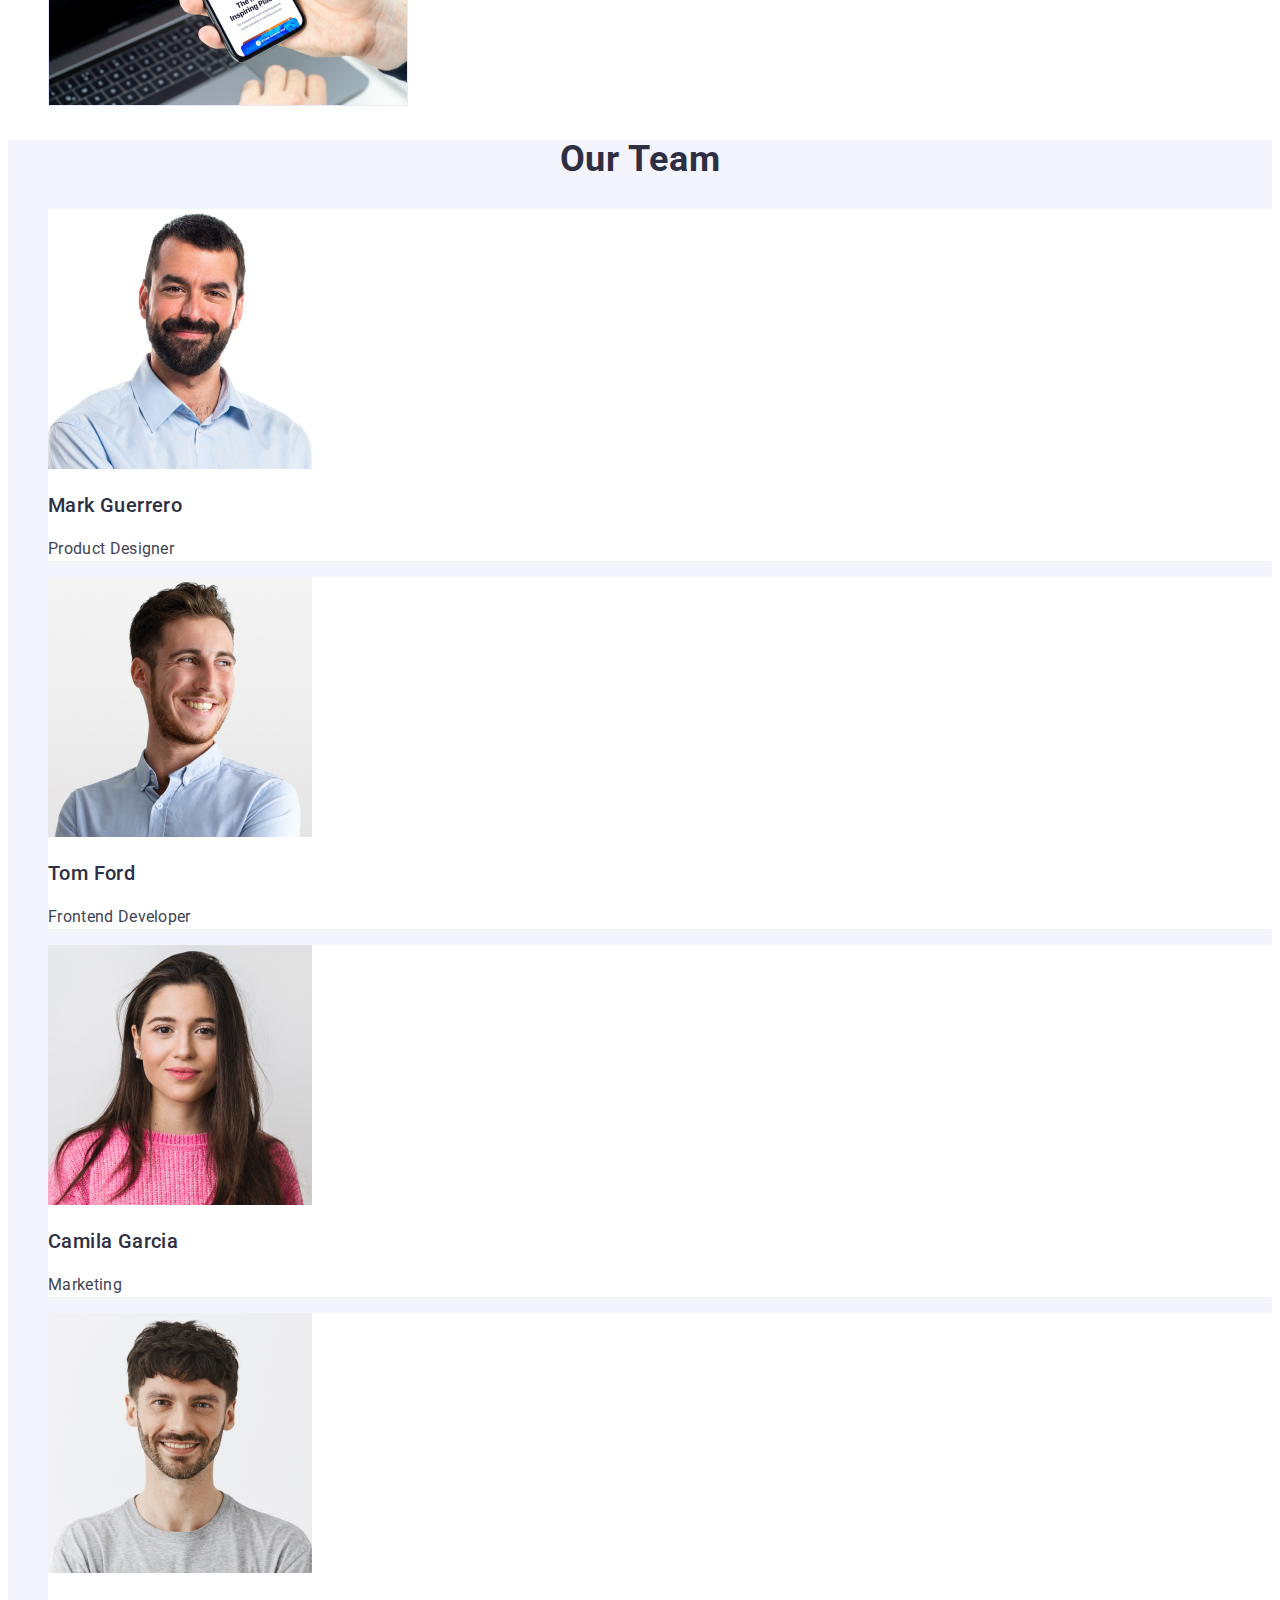
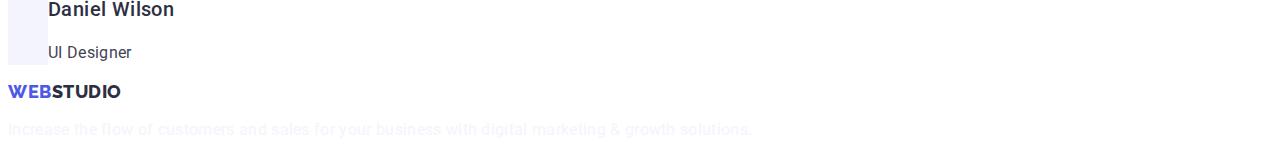
==== commit 63498700: "ed" ====
--- a/index.html
+++ b/index.html
@@ -108,22 +108,22 @@
         <section class="section-team">
             <h2 class="second-heading">Our Team</h2>
             <ul class="list">
-                <li>
+                <li class="list-item-section-four">
                     <img src="./images/marc_guerrero_img.jpg" alt="photo of Marc Guerrero " width="264" height="260" />
                     <h3 class="h-three-headers">Mark Guerrero</h3>
                     <p class="p-of-second-section">Product Designer</p>
                 </li>
-                <li>
+                <li class="list-item-section-four">
                     <img src="./images/tom_ford_img.jpg" alt="photo of Tom Ford" width="264" height="260" />
                     <h3 class="h-three-headers">Tom Ford</h3>
                     <p class="p-of-second-section">Frontend Developer</p>
                 </li>
-                <li>
+                <li class="list-item-section-four">
                     <img src="./images/camila_gercia_img.jpg" alt="photo of Camila Garcia" width="264" height="260" />
                     <h3 class="h-three-headers">Camila Garcia</h3>
                     <p class="p-of-second-section">Marketing</p>
                 </li>
-                <li>
+                <li class="list-item-section-four">
                     <img src="./images/daniel_wilson_img.jpg" alt="photo of Daniel Wilson" width="264" height="260" />
                     <h3 class="h-three-headers">Daniel Wilson</h3>
                     <p class="p-of-second-section">UI Designer</p>
@@ -136,7 +136,7 @@
 
     <footer>
         <a class="logotype link" href="./index.html">Web<span class="logotype-black">Studio</span></a>
-        <p>
+        <p class="footer-text">
             Increase the flow of customers and sales for your business with digital marketing & growth solutions.
         </p>
 
--- a/css/styles.css
+++ b/css/styles.css
@@ -162,6 +162,20 @@
     background-color: var(--button-background);
 }
 
+.list-item-section-four {
+    background-color: var(--background-color);
+}
+
+
+.logotype-white {
+    color: var(--button-background);
+}
+
+.footer-text {
+    line-height: 1.5;
+    color: var(--button-background);
+    letter-spacing: 0.02em;
+}
 
 
 
@@ -170,3 +184,4 @@
 
 
 
+
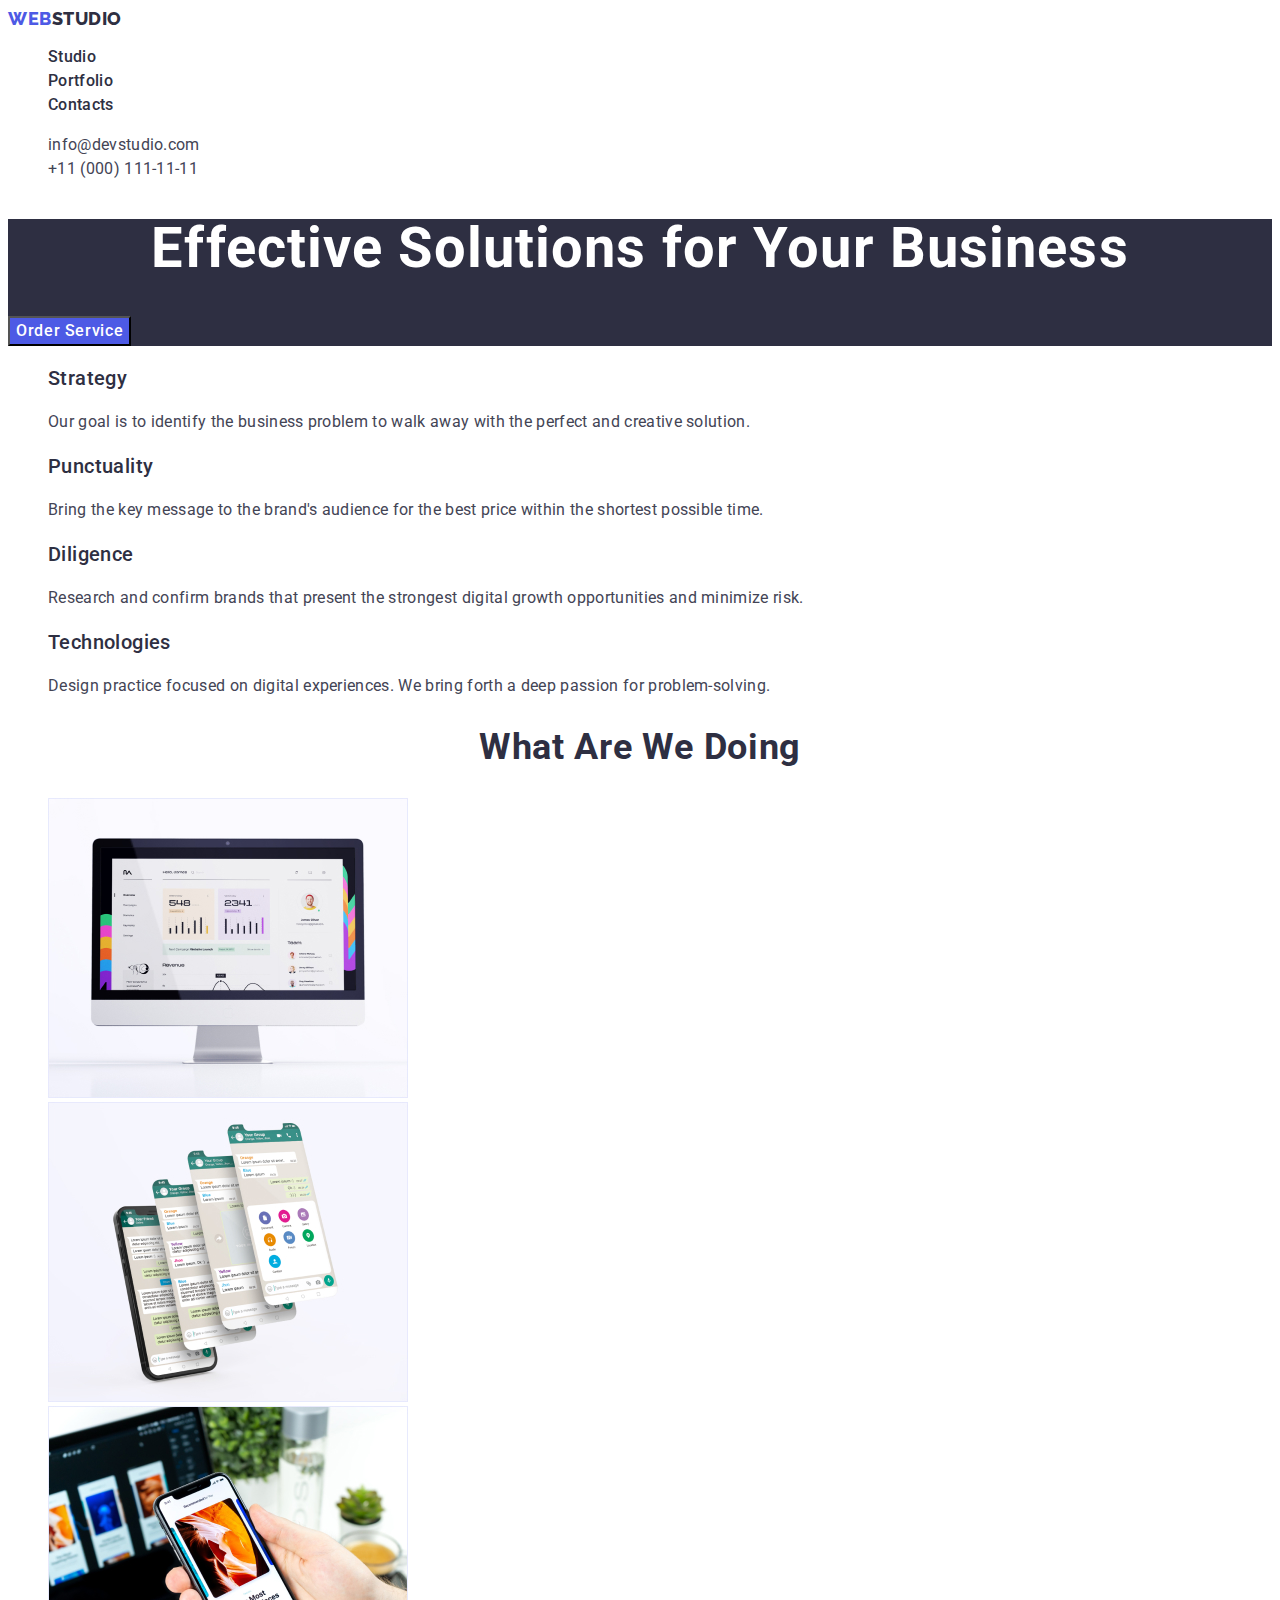
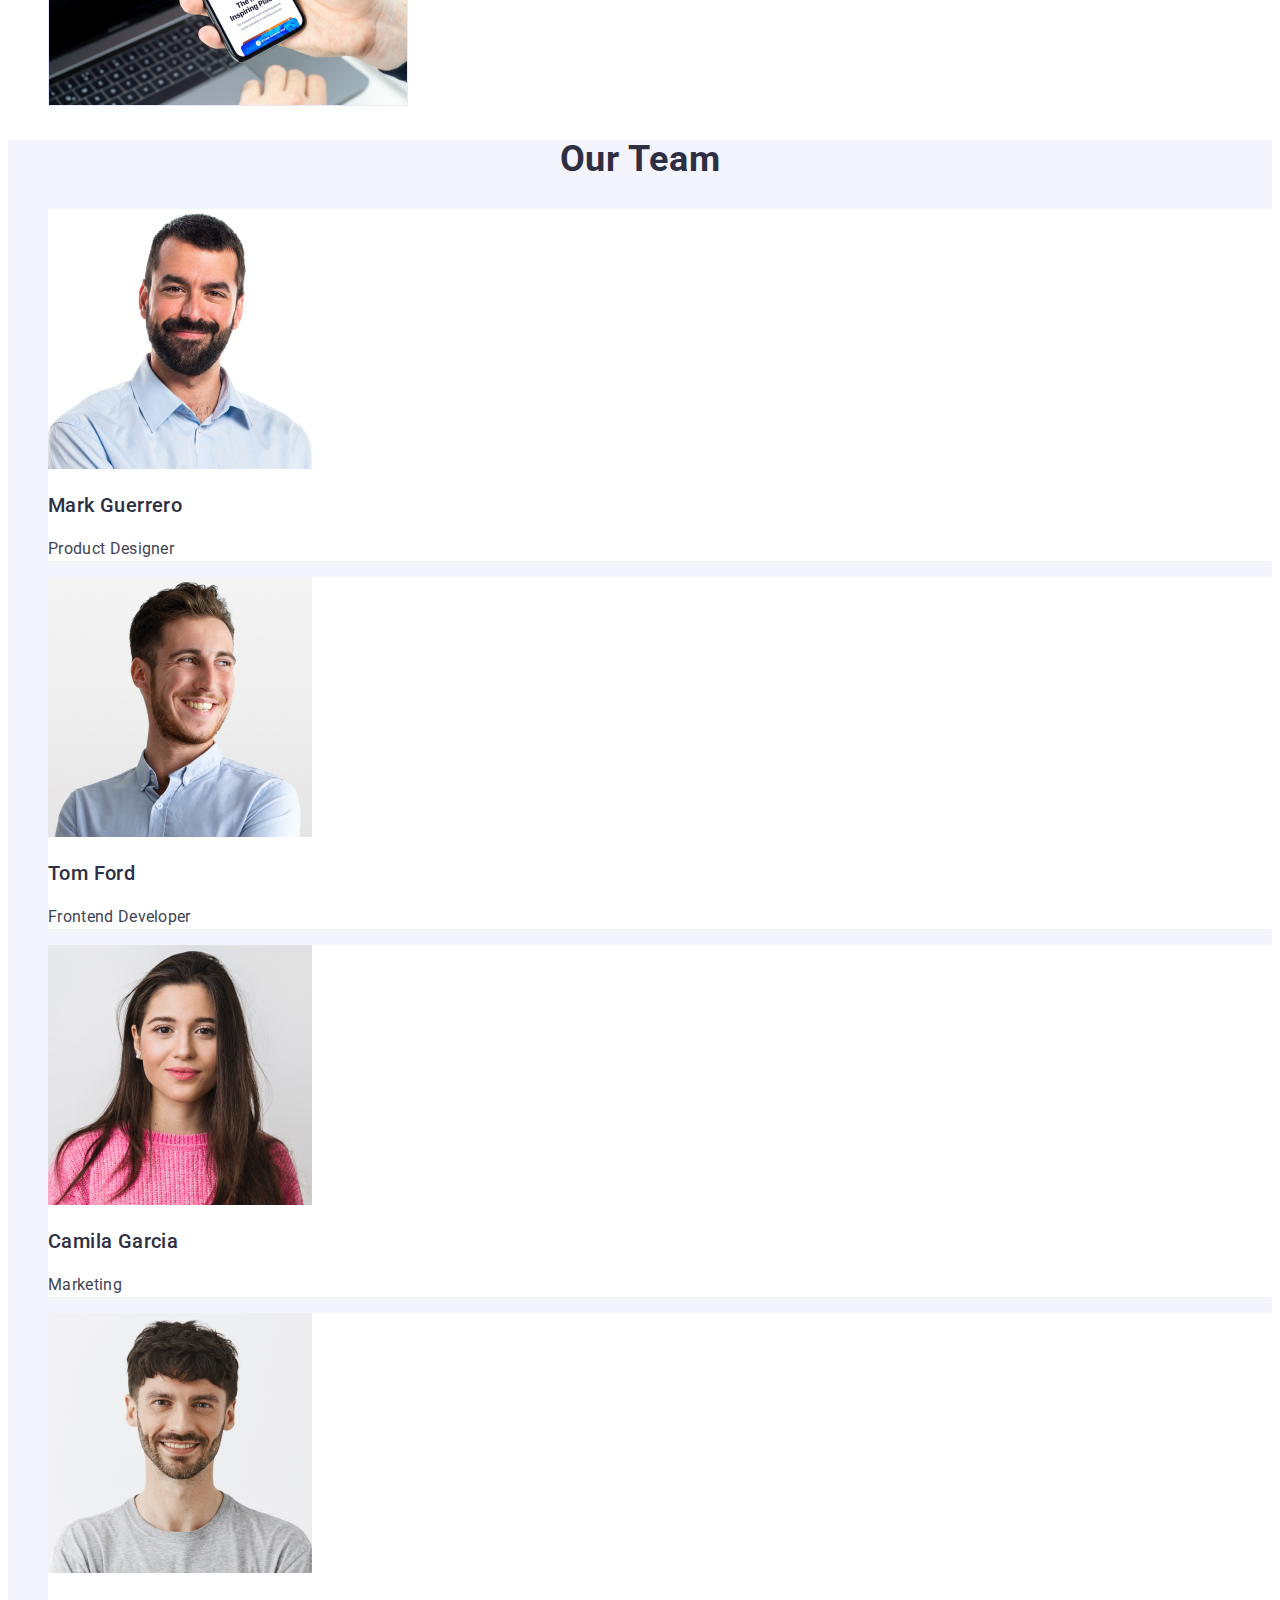
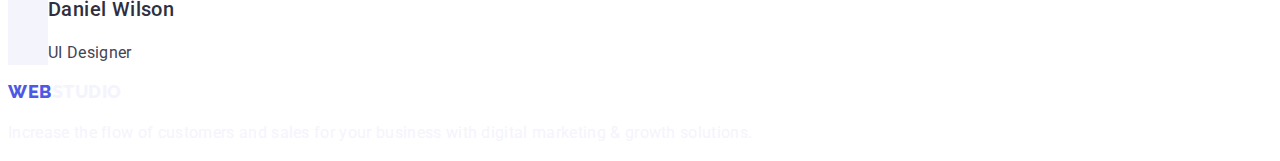
==== commit 0c5fff74: "edit" ====
--- a/index.html
+++ b/index.html
@@ -134,8 +134,8 @@
 
     </main>
 
-    <footer>
-        <a class="logotype link" href="./index.html">Web<span class="logotype-black">Studio</span></a>
+    <footer class="footer-text">
+        <a class="logotype link" href="./index.html">Web<span class="logotype-white">Studio</span></a>
         <p class="footer-text">
             Increase the flow of customers and sales for your business with digital marketing & growth solutions.
         </p>
